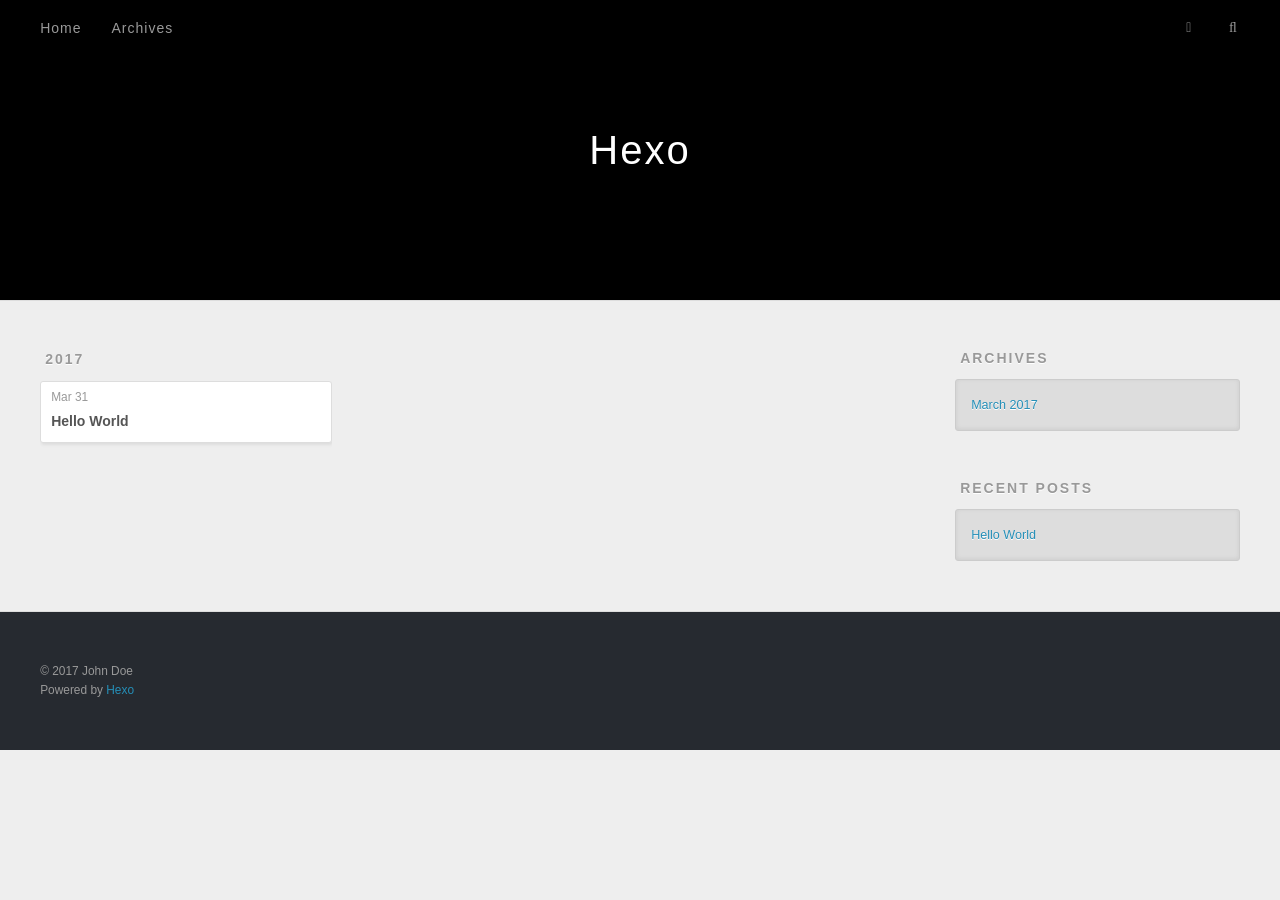
==== archives/index.html @ 70818223 "Site updated: 2017-03-31 11:42:27" ====
<!DOCTYPE html>
<html>
<head>
  <meta charset="utf-8">
  
  <title>Archives | Hexo</title>
  <meta name="viewport" content="width=device-width, initial-scale=1, maximum-scale=1">
  <meta property="og:type" content="website">
<meta property="og:title" content="Hexo">
<meta property="og:url" content="http://yoursite.com/archives/index.html">
<meta property="og:site_name" content="Hexo">
<meta name="twitter:card" content="summary">
<meta name="twitter:title" content="Hexo">
  
    <link rel="alternate" href="/atom.xml" title="Hexo" type="application/atom+xml">
  
  
    <link rel="icon" href="/favicon.png">
  
  
    <link href="//fonts.googleapis.com/css?family=Source+Code+Pro" rel="stylesheet" type="text/css">
  
  <link rel="stylesheet" href="/css/style.css">
  

</head>

<body>
  <div id="container">
    <div id="wrap">
      <header id="header">
  <div id="banner"></div>
  <div id="header-outer" class="outer">
    <div id="header-title" class="inner">
      <h1 id="logo-wrap">
        <a href="/" id="logo">Hexo</a>
      </h1>
      
    </div>
    <div id="header-inner" class="inner">
      <nav id="main-nav">
        <a id="main-nav-toggle" class="nav-icon"></a>
        
          <a class="main-nav-link" href="/">Home</a>
        
          <a class="main-nav-link" href="/archives">Archives</a>
        
      </nav>
      <nav id="sub-nav">
        
          <a id="nav-rss-link" class="nav-icon" href="/atom.xml" title="RSS Feed"></a>
        
        <a id="nav-search-btn" class="nav-icon" title="Search"></a>
      </nav>
      <div id="search-form-wrap">
        <form action="//google.com/search" method="get" accept-charset="UTF-8" class="search-form"><input type="search" name="q" results="0" class="search-form-input" placeholder="Search"><button type="submit" class="search-form-submit">&#xF002;</button><input type="hidden" name="sitesearch" value="http://yoursite.com"></form>
      </div>
    </div>
  </div>
</header>
      <div class="outer">
        <section id="main">
  
  
    
    
      
      
      <section class="archives-wrap">
        <div class="archive-year-wrap">
          <a href="/archives/2017" class="archive-year">2017</a>
        </div>
        <div class="archives">
    
    <article class="archive-article archive-type-post">
  <div class="archive-article-inner">
    <header class="archive-article-header">
      <a href="/2017/03/31/hello-world/" class="archive-article-date">
  <time datetime="2017-03-31T01:46:51.877Z" itemprop="datePublished">Mar 31</time>
</a>
      
  
    <h1 itemprop="name">
      <a class="archive-article-title" href="/2017/03/31/hello-world/">Hello World</a>
    </h1>
  

    </header>
  </div>
</article>
  
  
    </div></section>
  

</section>
        
          <aside id="sidebar">
  
    

  
    

  
    
  
    
  <div class="widget-wrap">
    <h3 class="widget-title">Archives</h3>
    <div class="widget">
      <ul class="archive-list"><li class="archive-list-item"><a class="archive-list-link" href="/archives/2017/03/">March 2017</a></li></ul>
    </div>
  </div>


  
    
  <div class="widget-wrap">
    <h3 class="widget-title">Recent Posts</h3>
    <div class="widget">
      <ul>
        
          <li>
            <a href="/2017/03/31/hello-world/">Hello World</a>
          </li>
        
      </ul>
    </div>
  </div>

  
</aside>
        
      </div>
      <footer id="footer">
  
  <div class="outer">
    <div id="footer-info" class="inner">
      &copy; 2017 John Doe<br>
      Powered by <a href="http://hexo.io/" target="_blank">Hexo</a>
    </div>
  </div>
</footer>
    </div>
    <nav id="mobile-nav">
  
    <a href="/" class="mobile-nav-link">Home</a>
  
    <a href="/archives" class="mobile-nav-link">Archives</a>
  
</nav>
    

<script src="//ajax.googleapis.com/ajax/libs/jquery/2.0.3/jquery.min.js"></script>


  <link rel="stylesheet" href="/fancybox/jquery.fancybox.css">
  <script src="/fancybox/jquery.fancybox.pack.js"></script>


<script src="/js/script.js"></script>

  </div>
</body>
</html>
---- css/style.css ----
body {
  width: 100%;
}
body:before,
body:after {
  content: "";
  display: table;
}
body:after {
  clear: both;
}
html,
body,
div,
span,
applet,
object,
iframe,
h1,
h2,
h3,
h4,
h5,
h6,
p,
blockquote,
pre,
a,
abbr,
acronym,
address,
big,
cite,
code,
del,
dfn,
em,
img,
ins,
kbd,
q,
s,
samp,
small,
strike,
strong,
sub,
sup,
tt,
var,
dl,
dt,
dd,
ol,
ul,
li,
fieldset,
form,
label,
legend,
table,
caption,
tbody,
tfoot,
thead,
tr,
th,
td {
  margin: 0;
  padding: 0;
  border: 0;
  outline: 0;
  font-weight: inherit;
  font-style: inherit;
  font-family: inherit;
  font-size: 100%;
  vertical-align: baseline;
}
body {
  line-height: 1;
  color: #000;
  background: #fff;
}
ol,
ul {
  list-style: none;
}
table {
  border-collapse: separate;
  border-spacing: 0;
  vertical-align: middle;
}
caption,
th,
td {
  text-align: left;
  font-weight: normal;
  vertical-align: middle;
}
a img {
  border: none;
}
input,
button {
  margin: 0;
  padding: 0;
}
input::-moz-focus-inner,
button::-moz-focus-inner {
  border: 0;
  padding: 0;
}
@font-face {
  font-family: FontAwesome;
  font-style: normal;
  font-weight: normal;
  src: url("fonts/fontawesome-webfont.eot?v=#4.0.3");
  src: url("fonts/fontawesome-webfont.eot?#iefix&v=#4.0.3") format("embedded-opentype"), url("fonts/fontawesome-webfont.woff?v=#4.0.3") format("woff"), url("fonts/fontawesome-webfont.ttf?v=#4.0.3") format("truetype"), url("fonts/fontawesome-webfont.svg#fontawesomeregular?v=#4.0.3") format("svg");
}
html,
body,
#container {
  height: 100%;
}
body {
  background: #eee;
  font: 14px "Helvetica Neue", Helvetica, Arial, sans-serif;
  -webkit-text-size-adjust: 100%;
}
.outer {
  max-width: 1220px;
  margin: 0 auto;
  padding: 0 20px;
}
.outer:before,
.outer:after {
  content: "";
  display: table;
}
.outer:after {
  clear: both;
}
.inner {
  display: inline;
  float: left;
  width: 98.33333333333333%;
  margin: 0 0.833333333333333%;
}
.left,
.alignleft {
  float: left;
}
.right,
.alignright {
  float: right;
}
.clear {
  clear: both;
}
#container {
  position: relative;
}
.mobile-nav-on {
  overflow: hidden;
}
#wrap {
  height: 100%;
  width: 100%;
  position: absolute;
  top: 0;
  left: 0;
  -webkit-transition: 0.2s ease-out;
  -moz-transition: 0.2s ease-out;
  -ms-transition: 0.2s ease-out;
  transition: 0.2s ease-out;
  z-index: 1;
  background: #eee;
}
.mobile-nav-on #wrap {
  left: 280px;
}
@media screen and (min-width: 768px) {
  #main {
    display: inline;
    float: left;
    width: 73.33333333333333%;
    margin: 0 0.833333333333333%;
  }
}
.article-date,
.article-category-link,
.archive-year,
.widget-title {
  text-decoration: none;
  text-transform: uppercase;
  letter-spacing: 2px;
  color: #999;
  margin-bottom: 1em;
  margin-left: 5px;
  line-height: 1em;
  text-shadow: 0 1px #fff;
  font-weight: bold;
}
.article-inner,
.archive-article-inner {
  background: #fff;
  -webkit-box-shadow: 1px 2px 3px #ddd;
  box-shadow: 1px 2px 3px #ddd;
  border: 1px solid #ddd;
  border-radius: 3px;
}
.article-entry h1,
.widget h1 {
  font-size: 2em;
}
.article-entry h2,
.widget h2 {
  font-size: 1.5em;
}
.article-entry h3,
.widget h3 {
  font-size: 1.3em;
}
.article-entry h4,
.widget h4 {
  font-size: 1.2em;
}
.article-entry h5,
.widget h5 {
  font-size: 1em;
}
.article-entry h6,
.widget h6 {
  font-size: 1em;
  color: #999;
}
.article-entry hr,
.widget hr {
  border: 1px dashed #ddd;
}
.article-entry strong,
.widget strong {
  font-weight: bold;
}
.article-entry em,
.widget em,
.article-entry cite,
.widget cite {
  font-style: italic;
}
.article-entry sup,
.widget sup,
.article-entry sub,
.widget sub {
  font-size: 0.75em;
  line-height: 0;
  position: relative;
  vertical-align: baseline;
}
.article-entry sup,
.widget sup {
  top: -0.5em;
}
.article-entry sub,
.widget sub {
  bottom: -0.2em;
}
.article-entry small,
.widget small {
  font-size: 0.85em;
}
.article-entry acronym,
.widget acronym,
.article-entry abbr,
.widget abbr {
  border-bottom: 1px dotted;
}
.article-entry ul,
.widget ul,
.article-entry ol,
.widget ol,
.article-entry dl,
.widget dl {
  margin: 0 20px;
  line-height: 1.6em;
}
.article-entry ul ul,
.widget ul ul,
.article-entry ol ul,
.widget ol ul,
.article-entry ul ol,
.widget ul ol,
.article-entry ol ol,
.widget ol ol {
  margin-top: 0;
  margin-bottom: 0;
}
.article-entry ul,
.widget ul {
  list-style: disc;
}
.article-entry ol,
.widget ol {
  list-style: decimal;
}
.article-entry dt,
.widget dt {
  font-weight: bold;
}
#header {
  height: 300px;
  position: relative;
  border-bottom: 1px solid #ddd;
}
#header:before,
#header:after {
  content: "";
  position: absolute;
  left: 0;
  right: 0;
  height: 40px;
}
#header:before {
  top: 0;
  background: -webkit-linear-gradient(rgba(0,0,0,0.2), transparent);
  background: -moz-linear-gradient(rgba(0,0,0,0.2), transparent);
  background: -ms-linear-gradient(rgba(0,0,0,0.2), transparent);
  background: linear-gradient(rgba(0,0,0,0.2), transparent);
}
#header:after {
  bottom: 0;
  background: -webkit-linear-gradient(transparent, rgba(0,0,0,0.2));
  background: -moz-linear-gradient(transparent, rgba(0,0,0,0.2));
  background: -ms-linear-gradient(transparent, rgba(0,0,0,0.2));
  background: linear-gradient(transparent, rgba(0,0,0,0.2));
}
#header-outer {
  height: 100%;
  position: relative;
}
#header-inner {
  position: relative;
  overflow: hidden;
}
#banner {
  position: absolute;
  top: 0;
  left: 0;
  width: 100%;
  height: 100%;
  background: url("images/banner.jpg") center #000;
  -webkit-background-size: cover;
  -moz-background-size: cover;
  background-size: cover;
  z-index: -1;
}
#header-title {
  text-align: center;
  height: 40px;
  position: absolute;
  top: 50%;
  left: 0;
  margin-top: -20px;
}
#logo,
#subtitle {
  text-decoration: none;
  color: #fff;
  font-weight: 300;
  text-shadow: 0 1px 4px rgba(0,0,0,0.3);
}
#logo {
  font-size: 40px;
  line-height: 40px;
  letter-spacing: 2px;
}
#subtitle {
  font-size: 16px;
  line-height: 16px;
  letter-spacing: 1px;
}
#subtitle-wrap {
  margin-top: 16px;
}
#main-nav {
  float: left;
  margin-left: -15px;
}
.nav-icon,
.main-nav-link {
  float: left;
  color: #fff;
  opacity: 0.6;
  text-decoration: none;
  text-shadow: 0 1px rgba(0,0,0,0.2);
  -webkit-transition: opacity 0.2s;
  -moz-transition: opacity 0.2s;
  -ms-transition: opacity 0.2s;
  transition: opacity 0.2s;
  display: block;
  padding: 20px 15px;
}
.nav-icon:hover,
.main-nav-link:hover {
  opacity: 1;
}
.nav-icon {
  font-family: FontAwesome;
  text-align: center;
  font-size: 14px;
  width: 14px;
  height: 14px;
  padding: 20px 15px;
  position: relative;
  cursor: pointer;
}
.main-nav-link {
  font-weight: 300;
  letter-spacing: 1px;
}
@media screen and (max-width: 479px) {
  .main-nav-link {
    display: none;
  }
}
#main-nav-toggle {
  display: none;
}
#main-nav-toggle:before {
  content: "\f0c9";
}
@media screen and (max-width: 479px) {
  #main-nav-toggle {
    display: block;
  }
}
#sub-nav {
  float: right;
  margin-right: -15px;
}
#nav-rss-link:before {
  content: "\f09e";
}
#nav-search-btn:before {
  content: "\f002";
}
#search-form-wrap {
  position: absolute;
  top: 15px;
  width: 150px;
  height: 30px;
  right: -150px;
  opacity: 0;
  -webkit-transition: 0.2s ease-out;
  -moz-transition: 0.2s ease-out;
  -ms-transition: 0.2s ease-out;
  transition: 0.2s ease-out;
}
#search-form-wrap.on {
  opacity: 1;
  right: 0;
}
@media screen and (max-width: 479px) {
  #search-form-wrap {
    width: 100%;
    right: -100%;
  }
}
.search-form {
  position: absolute;
  top: 0;
  left: 0;
  right: 0;
  background: #fff;
  padding: 5px 15px;
  border-radius: 15px;
  -webkit-box-shadow: 0 0 10px rgba(0,0,0,0.3);
  box-shadow: 0 0 10px rgba(0,0,0,0.3);
}
.search-form-input {
  border: none;
  background: none;
  color: #555;
  width: 100%;
  font: 13px "Helvetica Neue", Helvetica, Arial, sans-serif;
  outline: none;
}
.search-form-input::-webkit-search-results-decoration,
.search-form-input::-webkit-search-cancel-button {
  -webkit-appearance: none;
}
.search-form-submit {
  position: absolute;
  top: 50%;
  right: 10px;
  margin-top: -7px;
  font: 13px FontAwesome;
  border: none;
  background: none;
  color: #bbb;
  cursor: pointer;
}
.search-form-submit:hover,
.search-form-submit:focus {
  color: #777;
}
.article {
  margin: 50px 0;
}
.article-inner {
  overflow: hidden;
}
.article-meta:before,
.article-meta:after {
  content: "";
  display: table;
}
.article-meta:after {
  clear: both;
}
.article-date {
  float: left;
}
.article-category {
  float: left;
  line-height: 1em;
  color: #ccc;
  text-shadow: 0 1px #fff;
  margin-left: 8px;
}
.article-category:before {
  content: "\2022";
}
.article-category-link {
  margin: 0 12px 1em;
}
.article-header {
  padding: 20px 20px 0;
}
.article-title {
  text-decoration: none;
  font-size: 2em;
  font-weight: bold;
  color: #555;
  line-height: 1.1em;
  -webkit-transition: color 0.2s;
  -moz-transition: color 0.2s;
  -ms-transition: color 0.2s;
  transition: color 0.2s;
}
a.article-title:hover {
  color: #258fb8;
}
.article-entry {
  color: #555;
  padding: 0 20px;
}
.article-entry:before,
.article-entry:after {
  content: "";
  display: table;
}
.article-entry:after {
  clear: both;
}
.article-entry p,
.article-entry table {
  line-height: 1.6em;
  margin: 1.6em 0;
}
.article-entry h1,
.article-entry h2,
.article-entry h3,
.article-entry h4,
.article-entry h5,
.article-entry h6 {
  font-weight: bold;
}
.article-entry h1,
.article-entry h2,
.article-entry h3,
.article-entry h4,
.article-entry h5,
.article-entry h6 {
  line-height: 1.1em;
  margin: 1.1em 0;
}
.article-entry a {
  color: #258fb8;
  text-decoration: none;
}
.article-entry a:hover {
  text-decoration: underline;
}
.article-entry ul,
.article-entry ol,
.article-entry dl {
  margin-top: 1.6em;
  margin-bottom: 1.6em;
}
.article-entry img,
.article-entry video {
  max-width: 100%;
  height: auto;
  display: block;
  margin: auto;
}
.article-entry iframe {
  border: none;
}
.article-entry table {
  width: 100%;
  border-collapse: collapse;
  border-spacing: 0;
}
.article-entry th {
  font-weight: bold;
  border-bottom: 3px solid #ddd;
  padding-bottom: 0.5em;
}
.article-entry td {
  border-bottom: 1px solid #ddd;
  padding: 10px 0;
}
.article-entry blockquote {
  font-family: Georgia, "Times New Roman", serif;
  font-size: 1.4em;
  margin: 1.6em 20px;
  text-align: center;
}
.article-entry blockquote footer {
  font-size: 14px;
  margin: 1.6em 0;
  font-family: "Helvetica Neue", Helvetica, Arial, sans-serif;
}
.article-entry blockquote footer cite:before {
  content: "—";
  padding: 0 0.5em;
}
.article-entry .pullquote {
  text-align: left;
  width: 45%;
  margin: 0;
}
.article-entry .pullquote.left {
  margin-left: 0.5em;
  margin-right: 1em;
}
.article-entry .pullquote.right {
  margin-right: 0.5em;
  margin-left: 1em;
}
.article-entry .caption {
  color: #999;
  display: block;
  font-size: 0.9em;
  margin-top: 0.5em;
  position: relative;
  text-align: center;
}
.article-entry .video-container {
  position: relative;
  padding-top: 56.25%;
  height: 0;
  overflow: hidden;
}
.article-entry .video-container iframe,
.article-entry .video-container object,
.article-entry .video-container embed {
  position: absolute;
  top: 0;
  left: 0;
  width: 100%;
  height: 100%;
  margin-top: 0;
}
.article-more-link a {
  display: inline-block;
  line-height: 1em;
  padding: 6px 15px;
  border-radius: 15px;
  background: #eee;
  color: #999;
  text-shadow: 0 1px #fff;
  text-decoration: none;
}
.article-more-link a:hover {
  background: #258fb8;
  color: #fff;
  text-decoration: none;
  text-shadow: 0 1px #1e7293;
}
.article-footer {
  font-size: 0.85em;
  line-height: 1.6em;
  border-top: 1px solid #ddd;
  padding-top: 1.6em;
  margin: 0 20px 20px;
}
.article-footer:before,
.article-footer:after {
  content: "";
  display: table;
}
.article-footer:after {
  clear: both;
}
.article-footer a {
  color: #999;
  text-decoration: none;
}
.article-footer a:hover {
  color: #555;
}
.article-tag-list-item {
  float: left;
  margin-right: 10px;
}
.article-tag-list-link:before {
  content: "#";
}
.article-comment-link {
  float: right;
}
.article-comment-link:before {
  content: "\f075";
  font-family: FontAwesome;
  padding-right: 8px;
}
.article-share-link {
  cursor: pointer;
  float: right;
  margin-left: 20px;
}
.article-share-link:before {
  content: "\f064";
  font-family: FontAwesome;
  padding-right: 6px;
}
#article-nav {
  position: relative;
}
#article-nav:before,
#article-nav:after {
  content: "";
  display: table;
}
#article-nav:after {
  clear: both;
}
@media screen and (min-width: 768px) {
  #article-nav {
    margin: 50px 0;
  }
  #article-nav:before {
    width: 8px;
    height: 8px;
    position: absolute;
    top: 50%;
    left: 50%;
    margin-top: -4px;
    margin-left: -4px;
    content: "";
    border-radius: 50%;
    background: #ddd;
    -webkit-box-shadow: 0 1px 2px #fff;
    box-shadow: 0 1px 2px #fff;
  }
}
.article-nav-link-wrap {
  text-decoration: none;
  text-shadow: 0 1px #fff;
  color: #999;
  -webkit-box-sizing: border-box;
  -moz-box-sizing: border-box;
  box-sizing: border-box;
  margin-top: 50px;
  text-align: center;
  display: block;
}
.article-nav-link-wrap:hover {
  color: #555;
}
@media screen and (min-width: 768px) {
  .article-nav-link-wrap {
    width: 50%;
    margin-top: 0;
  }
}
@media screen and (min-width: 768px) {
  #article-nav-newer {
    float: left;
    text-align: right;
    padding-right: 20px;
  }
}
@media screen and (min-width: 768px) {
  #article-nav-older {
    float: right;
    text-align: left;
    padding-left: 20px;
  }
}
.article-nav-caption {
  text-transform: uppercase;
  letter-spacing: 2px;
  color: #ddd;
  line-height: 1em;
  font-weight: bold;
}
#article-nav-newer .article-nav-caption {
  margin-right: -2px;
}
.article-nav-title {
  font-size: 0.85em;
  line-height: 1.6em;
  margin-top: 0.5em;
}
.article-share-box {
  position: absolute;
  display: none;
  background: #fff;
  -webkit-box-shadow: 1px 2px 10px rgba(0,0,0,0.2);
  box-shadow: 1px 2px 10px rgba(0,0,0,0.2);
  border-radius: 3px;
  margin-left: -145px;
  overflow: hidden;
  z-index: 1;
}
.article-share-box.on {
  display: block;
}
.article-share-input {
  width: 100%;
  background: none;
  -webkit-box-sizing: border-box;
  -moz-box-sizing: border-box;
  box-sizing: border-box;
  font: 14px "Helvetica Neue", Helvetica, Arial, sans-serif;
  padding: 0 15px;
  color: #555;
  outline: none;
  border: 1px solid #ddd;
  border-radius: 3px 3px 0 0;
  height: 36px;
  line-height: 36px;
}
.article-share-links {
  background: #eee;
}
.article-share-links:before,
.article-share-links:after {
  content: "";
  display: table;
}
.article-share-links:after {
  clear: both;
}
.article-share-twitter,
.article-share-facebook,
.article-share-pinterest,
.article-share-google {
  width: 50px;
  height: 36px;
  display: block;
  float: left;
  position: relative;
  color: #999;
  text-shadow: 0 1px #fff;
}
.article-share-twitter:before,
.article-share-facebook:before,
.article-share-pinterest:before,
.article-share-google:before {
  font-size: 20px;
  font-family: FontAwesome;
  width: 20px;
  height: 20px;
  position: absolute;
  top: 50%;
  left: 50%;
  margin-top: -10px;
  margin-left: -10px;
  text-align: center;
}
.article-share-twitter:hover,
.article-share-facebook:hover,
.article-share-pinterest:hover,
.article-share-google:hover {
  color: #fff;
}
.article-share-twitter:before {
  content: "\f099";
}
.article-share-twitter:hover {
  background: #00aced;
  text-shadow: 0 1px #008abe;
}
.article-share-facebook:before {
  content: "\f09a";
}
.article-share-facebook:hover {
  background: #3b5998;
  text-shadow: 0 1px #2f477a;
}
.article-share-pinterest:before {
  content: "\f0d2";
}
.article-share-pinterest:hover {
  background: #cb2027;
  text-shadow: 0 1px #a21a1f;
}
.article-share-google:before {
  content: "\f0d5";
}
.article-share-google:hover {
  background: #dd4b39;
  text-shadow: 0 1px #be3221;
}
.article-gallery {
  background: #000;
  position: relative;
}
.article-gallery-photos {
  position: relative;
  overflow: hidden;
}
.article-gallery-img {
  display: none;
  max-width: 100%;
}
.article-gallery-img:first-child {
  display: block;
}
.article-gallery-img.loaded {
  position: absolute;
  display: block;
}
.article-gallery-img img {
  display: block;
  max-width: 100%;
  margin: 0 auto;
}
#comments {
  background: #fff;
  -webkit-box-shadow: 1px 2px 3px #ddd;
  box-shadow: 1px 2px 3px #ddd;
  padding: 20px;
  border: 1px solid #ddd;
  border-radius: 3px;
  margin: 50px 0;
}
#comments a {
  color: #258fb8;
}
.archives-wrap {
  margin: 50px 0;
}
.archives:before,
.archives:after {
  content: "";
  display: table;
}
.archives:after {
  clear: both;
}
.archive-year-wrap {
  margin-bottom: 1em;
}
.archives {
  -webkit-column-gap: 10px;
  -moz-column-gap: 10px;
  column-gap: 10px;
}
@media screen and (min-width: 480px) and (max-width: 767px) {
  .archives {
    -webkit-column-count: 2;
    -moz-column-count: 2;
    column-count: 2;
  }
}
@media screen and (min-width: 768px) {
  .archives {
    -webkit-column-count: 3;
    -moz-column-count: 3;
    column-count: 3;
  }
}
.archive-article {
  -webkit-column-break-inside: avoid;
  page-break-inside: avoid;
  overflow: hidden;
  break-inside: avoid-column;
}
.archive-article-inner {
  padding: 10px;
  margin-bottom: 15px;
}
.archive-article-title {
  text-decoration: none;
  font-weight: bold;
  color: #555;
  -webkit-transition: color 0.2s;
  -moz-transition: color 0.2s;
  -ms-transition: color 0.2s;
  transition: color 0.2s;
  line-height: 1.6em;
}
.archive-article-title:hover {
  color: #258fb8;
}
.archive-article-footer {
  margin-top: 1em;
}
.archive-article-date {
  color: #999;
  text-decoration: none;
  font-size: 0.85em;
  line-height: 1em;
  margin-bottom: 0.5em;
  display: block;
}
#page-nav {
  margin: 50px auto;
  background: #fff;
  -webkit-box-shadow: 1px 2px 3px #ddd;
  box-shadow: 1px 2px 3px #ddd;
  border: 1px solid #ddd;
  border-radius: 3px;
  text-align: center;
  color: #999;
  overflow: hidden;
}
#page-nav:before,
#page-nav:after {
  content: "";
  display: table;
}
#page-nav:after {
  clear: both;
}
#page-nav a,
#page-nav span {
  padding: 10px 20px;
  line-height: 1;
  height: 2ex;
}
#page-nav a {
  color: #999;
  text-decoration: none;
}
#page-nav a:hover {
  background: #999;
  color: #fff;
}
#page-nav .prev {
  float: left;
}
#page-nav .next {
  float: right;
}
#page-nav .page-number {
  display: inline-block;
}
@media screen and (max-width: 479px) {
  #page-nav .page-number {
    display: none;
  }
}
#page-nav .current {
  color: #555;
  font-weight: bold;
}
#page-nav .space {
  color: #ddd;
}
#footer {
  background: #262a30;
  padding: 50px 0;
  border-top: 1px solid #ddd;
  color: #999;
}
#footer a {
  color: #258fb8;
  text-decoration: none;
}
#footer a:hover {
  text-decoration: underline;
}
#footer-info {
  line-height: 1.6em;
  font-size: 0.85em;
}
.article-entry pre,
.article-entry .highlight {
  background: #2d2d2d;
  margin: 0 -20px;
  padding: 15px 20px;
  border-style: solid;
  border-color: #ddd;
  border-width: 1px 0;
  overflow: auto;
  color: #ccc;
  line-height: 22.400000000000002px;
}
.article-entry .highlight .gutter pre,
.article-entry .gist .gist-file .gist-data .line-numbers {
  color: #666;
  font-size: 0.85em;
}
.article-entry pre,
.article-entry code {
  font-family: "Source Code Pro", Consolas, Monaco, Menlo, Consolas, monospace;
}
.article-entry code {
  background: #eee;
  text-shadow: 0 1px #fff;
  padding: 0 0.3em;
}
.article-entry pre code {
  background: none;
  text-shadow: none;
  padding: 0;
}
.article-entry .highlight pre {
  border: none;
  margin: 0;
  padding: 0;
}
.article-entry .highlight table {
  margin: 0;
  width: auto;
}
.article-entry .highlight td {
  border: none;
  padding: 0;
}
.article-entry .highlight figcaption {
  font-size: 0.85em;
  color: #999;
  line-height: 1em;
  margin-bottom: 1em;
}
.article-entry .highlight figcaption:before,
.article-entry .highlight figcaption:after {
  content: "";
  display: table;
}
.article-entry .highlight figcaption:after {
  clear: both;
}
.article-entry .highlight figcaption a {
  float: right;
}
.article-entry .highlight .gutter pre {
  text-align: right;
  padding-right: 20px;
}
.article-entry .highlight .line {
  height: 22.400000000000002px;
}
.article-entry .highlight .line.marked {
  background: #515151;
}
.article-entry .gist {
  margin: 0 -20px;
  border-style: solid;
  border-color: #ddd;
  border-width: 1px 0;
  background: #2d2d2d;
  padding: 15px 20px 15px 0;
}
.article-entry .gist .gist-file {
  border: none;
  font-family: "Source Code Pro", Consolas, Monaco, Menlo, Consolas, monospace;
  margin: 0;
}
.article-entry .gist .gist-file .gist-data {
  background: none;
  border: none;
}
.article-entry .gist .gist-file .gist-data .line-numbers {
  background: none;
  border: none;
  padding: 0 20px 0 0;
}
.article-entry .gist .gist-file .gist-data .line-data {
  padding: 0 !important;
}
.article-entry .gist .gist-file .highlight {
  margin: 0;
  padding: 0;
  border: none;
}
.article-entry .gist .gist-file .gist-meta {
  background: #2d2d2d;
  color: #999;
  font: 0.85em "Helvetica Neue", Helvetica, Arial, sans-serif;
  text-shadow: 0 0;
  padding: 0;
  margin-top: 1em;
  margin-left: 20px;
}
.article-entry .gist .gist-file .gist-meta a {
  color: #258fb8;
  font-weight: normal;
}
.article-entry .gist .gist-file .gist-meta a:hover {
  text-decoration: underline;
}
pre .comment,
pre .title {
  color: #999;
}
pre .variable,
pre .attribute,
pre .tag,
pre .regexp,
pre .ruby .constant,
pre .xml .tag .title,
pre .xml .pi,
pre .xml .doctype,
pre .html .doctype,
pre .css .id,
pre .css .class,
pre .css .pseudo {
  color: #f2777a;
}
pre .number,
pre .preprocessor,
pre .built_in,
pre .literal,
pre .params,
pre .constant {
  color: #f99157;
}
pre .class,
pre .ruby .class .title,
pre .css .rules .attribute {
  color: #9c9;
}
pre .string,
pre .value,
pre .inheritance,
pre .header,
pre .ruby .symbol,
pre .xml .cdata {
  color: #9c9;
}
pre .css .hexcolor {
  color: #6cc;
}
pre .function,
pre .python .decorator,
pre .python .title,
pre .ruby .function .title,
pre .ruby .title .keyword,
pre .perl .sub,
pre .javascript .title,
pre .coffeescript .title {
  color: #69c;
}
pre .keyword,
pre .javascript .function {
  color: #c9c;
}
@media screen and (max-width: 479px) {
  #mobile-nav {
    position: absolute;
    top: 0;
    left: 0;
    width: 280px;
    height: 100%;
    background: #191919;
    border-right: 1px solid #fff;
  }
}
@media screen and (max-width: 479px) {
  .mobile-nav-link {
    display: block;
    color: #999;
    text-decoration: none;
    padding: 15px 20px;
    font-weight: bold;
  }
  .mobile-nav-link:hover {
    color: #fff;
  }
}
@media screen and (min-width: 768px) {
  #sidebar {
    display: inline;
    float: left;
    width: 23.333333333333332%;
    margin: 0 0.833333333333333%;
  }
}
.widget-wrap {
  margin: 50px 0;
}
.widget {
  color: #777;
  text-shadow: 0 1px #fff;
  background: #ddd;
  -webkit-box-shadow: 0 -1px 4px #ccc inset;
  box-shadow: 0 -1px 4px #ccc inset;
  border: 1px solid #ccc;
  padding: 15px;
  border-radius: 3px;
}
.widget a {
  color: #258fb8;
  text-decoration: none;
}
.widget a:hover {
  text-decoration: underline;
}
.widget ul ul,
.widget ol ul,
.widget dl ul,
.widget ul ol,
.widget ol ol,
.widget dl ol,
.widget ul dl,
.widget ol dl,
.widget dl dl {
  margin-left: 15px;
  list-style: disc;
}
.widget {
  line-height: 1.6em;
  word-wrap: break-word;
  font-size: 0.9em;
}
.widget ul,
.widget ol {
  list-style: none;
  margin: 0;
}
.widget ul ul,
.widget ol ul,
.widget ul ol,
.widget ol ol {
  margin: 0 20px;
}
.widget ul ul,
.widget ol ul {
  list-style: disc;
}
.widget ul ol,
.widget ol ol {
  list-style: decimal;
}
.category-list-count,
.tag-list-count,
.archive-list-count {
  padding-left: 5px;
  color: #999;
  font-size: 0.85em;
}
.category-list-count:before,
.tag-list-count:before,
.archive-list-count:before {
  content: "(";
}
.category-list-count:after,
.tag-list-count:after,
.archive-list-count:after {
  content: ")";
}
.tagcloud a {
  margin-right: 5px;
  display: inline-block;
}
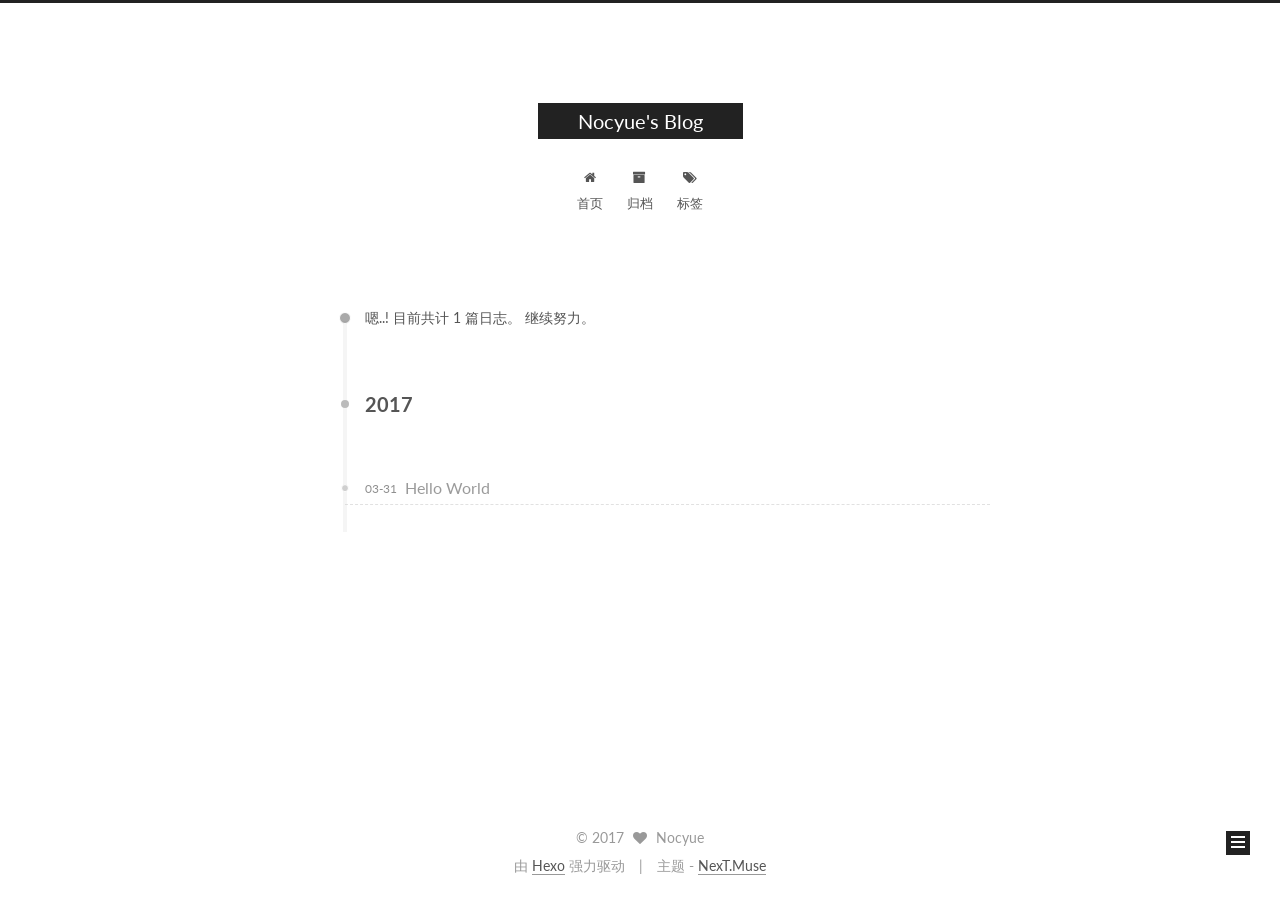
==== commit 5770fa75: "Site updated: 2017-03-31 17:14:03" ====
--- a/archives/index.html
+++ b/archives/index.html
@@ -1,166 +1,538 @@
-<!DOCTYPE html>
-<html>
+<!doctype html>
+
+
+
+  
+
+
+<html class="theme-next muse use-motion" lang="zh-Hans">
 <head>
-  <meta charset="utf-8">
-  
-  <title>Archives | Hexo</title>
-  <meta name="viewport" content="width=device-width, initial-scale=1, maximum-scale=1">
-  <meta property="og:type" content="website">
-<meta property="og:title" content="Hexo">
+  <meta charset="UTF-8"/>
+<meta http-equiv="X-UA-Compatible" content="IE=edge" />
+<meta name="viewport" content="width=device-width, initial-scale=1, maximum-scale=1"/>
+
+
+
+<meta http-equiv="Cache-Control" content="no-transform" />
+<meta http-equiv="Cache-Control" content="no-siteapp" />
+
+
+
+
+
+
+
+
+
+
+
+
+
+
+
+  
+  
+  <link href="/lib/fancybox/source/jquery.fancybox.css?v=2.1.5" rel="stylesheet" type="text/css" />
+
+
+
+
+  
+  
+  
+  
+
+  
+    
+    
+  
+
+  
+
+  
+
+  
+
+  
+
+  
+    
+    
+    <link href="//fonts.googleapis.com/css?family=Lato:300,300italic,400,400italic,700,700italic&subset=latin,latin-ext" rel="stylesheet" type="text/css">
+  
+
+
+
+
+
+
+<link href="/lib/font-awesome/css/font-awesome.min.css?v=4.6.2" rel="stylesheet" type="text/css" />
+
+<link href="/css/main.css?v=5.1.0" rel="stylesheet" type="text/css" />
+
+
+  <meta name="keywords" content="Hexo, NexT" />
+
+
+
+
+
+
+
+
+  <link rel="shortcut icon" type="image/x-icon" href="/favicon.ico?v=5.1.0" />
+
+
+
+
+
+
+<meta property="og:type" content="website">
+<meta property="og:title" content="Nocyue's Blog">
 <meta property="og:url" content="http://yoursite.com/archives/index.html">
-<meta property="og:site_name" content="Hexo">
+<meta property="og:site_name" content="Nocyue's Blog">
 <meta name="twitter:card" content="summary">
-<meta name="twitter:title" content="Hexo">
-  
-    <link rel="alternate" href="/atom.xml" title="Hexo" type="application/atom+xml">
-  
-  
-    <link rel="icon" href="/favicon.png">
-  
-  
-    <link href="//fonts.googleapis.com/css?family=Source+Code+Pro" rel="stylesheet" type="text/css">
-  
-  <link rel="stylesheet" href="/css/style.css">
-  
-
+<meta name="twitter:title" content="Nocyue's Blog">
+
+
+
+<script type="text/javascript" id="hexo.configurations">
+  var NexT = window.NexT || {};
+  var CONFIG = {
+    root: '/',
+    scheme: 'Muse',
+    sidebar: {"position":"right","display":"post","offset":12,"offset_float":0,"b2t":false,"scrollpercent":false},
+    fancybox: true,
+    motion: true,
+    duoshuo: {
+      userId: '0',
+      author: '博主'
+    },
+    algolia: {
+      applicationID: '',
+      apiKey: '',
+      indexName: '',
+      hits: {"per_page":10},
+      labels: {"input_placeholder":"Search for Posts","hits_empty":"We didn't find any results for the search: ${query}","hits_stats":"${hits} results found in ${time} ms"}
+    }
+  };
+</script>
+
+
+
+  <link rel="canonical" href="http://yoursite.com/archives/"/>
+
+
+
+
+
+  <title> 归档 | Nocyue's Blog </title>
 </head>
 
-<body>
-  <div id="container">
-    <div id="wrap">
-      <header id="header">
-  <div id="banner"></div>
-  <div id="header-outer" class="outer">
-    <div id="header-title" class="inner">
-      <h1 id="logo-wrap">
-        <a href="/" id="logo">Hexo</a>
+<body itemscope itemtype="http://schema.org/WebPage" lang="zh-Hans">
+
+  
+
+
+
+
+
+
+
+
+
+
+
+
+
+
+  
+  
+    
+  
+
+  <div class="container sidebar-position-right  page-archive  ">
+    <div class="headband"></div>
+
+    <header id="header" class="header" itemscope itemtype="http://schema.org/WPHeader">
+      <div class="header-inner"><div class="site-brand-wrapper">
+  <div class="site-meta ">
+    
+
+    <div class="custom-logo-site-title">
+      <a href="/"  class="brand" rel="start">
+        <span class="logo-line-before"><i></i></span>
+        <span class="site-title">Nocyue's Blog</span>
+        <span class="logo-line-after"><i></i></span>
+      </a>
+    </div>
+      
+        <p class="site-subtitle"></p>
+      
+  </div>
+
+  <div class="site-nav-toggle">
+    <button>
+      <span class="btn-bar"></span>
+      <span class="btn-bar"></span>
+      <span class="btn-bar"></span>
+    </button>
+  </div>
+</div>
+
+<nav class="site-nav">
+  
+
+  
+    <ul id="menu" class="menu">
+      
+        
+        <li class="menu-item menu-item-home">
+          <a href="/" rel="section">
+            
+              <i class="menu-item-icon fa fa-fw fa-home"></i> <br />
+            
+            首页
+          </a>
+        </li>
+      
+        
+        <li class="menu-item menu-item-archives">
+          <a href="/archives" rel="section">
+            
+              <i class="menu-item-icon fa fa-fw fa-archive"></i> <br />
+            
+            归档
+          </a>
+        </li>
+      
+        
+        <li class="menu-item menu-item-tags">
+          <a href="/tags" rel="section">
+            
+              <i class="menu-item-icon fa fa-fw fa-tags"></i> <br />
+            
+            标签
+          </a>
+        </li>
+      
+
+      
+    </ul>
+  
+
+  
+</nav>
+
+
+
+ </div>
+    </header>
+
+    <main id="main" class="main">
+      <div class="main-inner">
+        <div class="content-wrap">
+          <div id="content" class="content">
+            
+
+  <section id="posts" class="posts-collapse">
+    <span class="archive-move-on"></span>
+
+    <span class="archive-page-counter">
+      
+      
+      
+        
+      
+      嗯..! 目前共计 1 篇日志。 继续努力。
+    </span>
+
+    
+
+      
+      
+      
+
+      
+        
+        <div class="collection-title">
+          <h2 class="archive-year motion-element" id="archive-year-2017">2017</h2>
+        </div>
+      
+      
+
+      
+
+  <article class="post post-type-normal" itemscope itemtype="http://schema.org/Article">
+    <header class="post-header">
+
+      <h1 class="post-title">
+        
+            <a class="post-title-link" href="/2017/03/31/hello-world/" itemprop="url">
+              
+                <span itemprop="name">Hello World</span>
+              
+            </a>
+        
       </h1>
-      
-    </div>
-    <div id="header-inner" class="inner">
-      <nav id="main-nav">
-        <a id="main-nav-toggle" class="nav-icon"></a>
-        
-          <a class="main-nav-link" href="/">Home</a>
-        
-          <a class="main-nav-link" href="/archives">Archives</a>
-        
-      </nav>
-      <nav id="sub-nav">
-        
-          <a id="nav-rss-link" class="nav-icon" href="/atom.xml" title="RSS Feed"></a>
-        
-        <a id="nav-search-btn" class="nav-icon" title="Search"></a>
-      </nav>
-      <div id="search-form-wrap">
-        <form action="//google.com/search" method="get" accept-charset="UTF-8" class="search-form"><input type="search" name="q" results="0" class="search-form-input" placeholder="Search"><button type="submit" class="search-form-submit">&#xF002;</button><input type="hidden" name="sitesearch" value="http://yoursite.com"></form>
+
+      <div class="post-meta">
+        <time class="post-time" itemprop="dateCreated"
+              datetime="2017-03-31T09:46:51+08:00"
+              content="2017-03-31" >
+          03-31
+        </time>
       </div>
+
+    </header>
+  </article>
+
+
+
+    
+
+  </section>
+
+  
+
+
+
+          </div>
+          
+
+
+          
+
+        </div>
+        
+          
+  
+  <div class="sidebar-toggle">
+    <div class="sidebar-toggle-line-wrap">
+      <span class="sidebar-toggle-line sidebar-toggle-line-first"></span>
+      <span class="sidebar-toggle-line sidebar-toggle-line-middle"></span>
+      <span class="sidebar-toggle-line sidebar-toggle-line-last"></span>
     </div>
   </div>
-</header>
-      <div class="outer">
-        <section id="main">
-  
-  
-    
-    
-      
-      
-      <section class="archives-wrap">
-        <div class="archive-year-wrap">
-          <a href="/archives/2017" class="archive-year">2017</a>
+
+  <aside id="sidebar" class="sidebar">
+    <div class="sidebar-inner">
+
+      
+
+      
+
+      <section class="site-overview sidebar-panel sidebar-panel-active">
+        <div class="site-author motion-element" itemprop="author" itemscope itemtype="http://schema.org/Person">
+          <img class="site-author-image" itemprop="image"
+               src="/images/avatar.gif"
+               alt="Nocyue" />
+          <p class="site-author-name" itemprop="name">Nocyue</p>
+           
+              <p class="site-description motion-element" itemprop="description"></p>
+          
         </div>
-        <div class="archives">
-    
-    <article class="archive-article archive-type-post">
-  <div class="archive-article-inner">
-    <header class="archive-article-header">
-      <a href="/2017/03/31/hello-world/" class="archive-article-date">
-  <time datetime="2017-03-31T01:46:51.877Z" itemprop="datePublished">Mar 31</time>
-</a>
-      
-  
-    <h1 itemprop="name">
-      <a class="archive-article-title" href="/2017/03/31/hello-world/">Hello World</a>
-    </h1>
-  
-
-    </header>
+        <nav class="site-state motion-element">
+
+          
+            <div class="site-state-item site-state-posts">
+              <a href="/archives">
+                <span class="site-state-item-count">1</span>
+                <span class="site-state-item-name">日志</span>
+              </a>
+            </div>
+          
+
+          
+
+          
+
+        </nav>
+
+        
+
+        <div class="links-of-author motion-element">
+          
+        </div>
+
+        
+        
+
+        
+        
+
+        
+
+
+      </section>
+
+      
+
+      
+
+    </div>
+  </aside>
+
+
+        
+      </div>
+    </main>
+
+    <footer id="footer" class="footer">
+      <div class="footer-inner">
+        <div class="copyright" >
+  
+  &copy; 
+  <span itemprop="copyrightYear">2017</span>
+  <span class="with-love">
+    <i class="fa fa-heart"></i>
+  </span>
+  <span class="author" itemprop="copyrightHolder">Nocyue</span>
+</div>
+
+
+<div class="powered-by">
+  由 <a class="theme-link" href="https://hexo.io">Hexo</a> 强力驱动
+</div>
+
+<div class="theme-info">
+  主题 -
+  <a class="theme-link" href="https://github.com/iissnan/hexo-theme-next">
+    NexT.Muse
+  </a>
+</div>
+
+
+        
+
+        
+      </div>
+    </footer>
+
+    
+      <div class="back-to-top">
+        <i class="fa fa-arrow-up"></i>
+        
+      </div>
+    
+
   </div>
-</article>
-  
-  
-    </div></section>
-  
-
-</section>
-        
-          <aside id="sidebar">
-  
-    
-
-  
-    
-
-  
-    
-  
-    
-  <div class="widget-wrap">
-    <h3 class="widget-title">Archives</h3>
-    <div class="widget">
-      <ul class="archive-list"><li class="archive-list-item"><a class="archive-list-link" href="/archives/2017/03/">March 2017</a></li></ul>
-    </div>
-  </div>
-
-
-  
-    
-  <div class="widget-wrap">
-    <h3 class="widget-title">Recent Posts</h3>
-    <div class="widget">
-      <ul>
-        
-          <li>
-            <a href="/2017/03/31/hello-world/">Hello World</a>
-          </li>
-        
-      </ul>
-    </div>
-  </div>
-
-  
-</aside>
-        
-      </div>
-      <footer id="footer">
-  
-  <div class="outer">
-    <div id="footer-info" class="inner">
-      &copy; 2017 John Doe<br>
-      Powered by <a href="http://hexo.io/" target="_blank">Hexo</a>
-    </div>
-  </div>
-</footer>
-    </div>
-    <nav id="mobile-nav">
-  
-    <a href="/" class="mobile-nav-link">Home</a>
-  
-    <a href="/archives" class="mobile-nav-link">Archives</a>
-  
-</nav>
-    
-
-<script src="//ajax.googleapis.com/ajax/libs/jquery/2.0.3/jquery.min.js"></script>
-
-
-  <link rel="stylesheet" href="/fancybox/jquery.fancybox.css">
-  <script src="/fancybox/jquery.fancybox.pack.js"></script>
-
-
-<script src="/js/script.js"></script>
-
-  </div>
+
+  
+
+<script type="text/javascript">
+  if (Object.prototype.toString.call(window.Promise) !== '[object Function]') {
+    window.Promise = null;
+  }
+</script>
+
+
+
+
+
+
+
+
+
+  
+
+
+
+
+
+
+  
+  <script type="text/javascript" src="/lib/jquery/index.js?v=2.1.3"></script>
+
+  
+  <script type="text/javascript" src="/lib/fastclick/lib/fastclick.min.js?v=1.0.6"></script>
+
+  
+  <script type="text/javascript" src="/lib/jquery_lazyload/jquery.lazyload.js?v=1.9.7"></script>
+
+  
+  <script type="text/javascript" src="/lib/velocity/velocity.min.js?v=1.2.1"></script>
+
+  
+  <script type="text/javascript" src="/lib/velocity/velocity.ui.min.js?v=1.2.1"></script>
+
+  
+  <script type="text/javascript" src="/lib/fancybox/source/jquery.fancybox.pack.js?v=2.1.5"></script>
+
+
+  
+
+
+  <script type="text/javascript" src="/js/src/utils.js?v=5.1.0"></script>
+
+  <script type="text/javascript" src="/js/src/motion.js?v=5.1.0"></script>
+
+
+
+  
+  
+
+  
+  
+    <script type="text/javascript" id="motion.page.archive">
+      $('.archive-year').velocity('transition.slideLeftIn');
+    </script>
+  
+
+
+  
+
+
+  <script type="text/javascript" src="/js/src/bootstrap.js?v=5.1.0"></script>
+
+
+
+  
+
+
+  
+
+
+
+
+	
+
+
+
+
+
+  
+
+
+
+
+
+  
+
+
+
+
+
+  
+
+
+
+
+
+
+  
+
+
+
+
+
+  
+
+  
+
+  
+
+  
+
 </body>
-</html>+</html>
--- a/css/main.css
+++ b/css/main.css
@@ -0,0 +1,2540 @@
+/* normalize.css v3.0.2 | MIT License | git.io/normalize */
+html {
+  font-family: sans-serif; /* 1 */
+  -ms-text-size-adjust: 100%; /* 2 */
+  -webkit-text-size-adjust: 100%; /* 2 */
+}
+body {
+  margin: 0;
+}
+article,
+aside,
+details,
+figcaption,
+figure,
+footer,
+header,
+hgroup,
+main,
+menu,
+nav,
+section,
+summary {
+  display: block;
+}
+audio,
+canvas,
+progress,
+video {
+  display: inline-block; /* 1 */
+  vertical-align: baseline; /* 2 */
+}
+audio:not([controls]) {
+  display: none;
+  height: 0;
+}
+[hidden],
+template {
+  display: none;
+}
+a {
+  background-color: transparent;
+}
+a:active,
+a:hover {
+  outline: 0;
+}
+abbr[title] {
+  border-bottom: 1px dotted;
+}
+b,
+strong {
+  font-weight: bold;
+}
+dfn {
+  font-style: italic;
+}
+h1 {
+  font-size: 2em;
+  margin: 0.67em 0;
+}
+mark {
+  background: #ff0;
+  color: #000;
+}
+small {
+  font-size: 80%;
+}
+sub,
+sup {
+  font-size: 75%;
+  line-height: 0;
+  position: relative;
+  vertical-align: baseline;
+}
+sup {
+  top: -0.5em;
+}
+sub {
+  bottom: -0.25em;
+}
+img {
+  border: 0;
+}
+svg:not(:root) {
+  overflow: hidden;
+}
+figure {
+  margin: 1em 40px;
+}
+hr {
+  -moz-box-sizing: content-box;
+  box-sizing: content-box;
+  height: 0;
+}
+pre {
+  overflow: auto;
+}
+code,
+kbd,
+pre,
+samp {
+  font-family: monospace, monospace;
+  font-size: 1em;
+}
+button,
+input,
+optgroup,
+select,
+textarea {
+  color: inherit; /* 1 */
+  font: inherit; /* 2 */
+  margin: 0; /* 3 */
+}
+button {
+  overflow: visible;
+}
+button,
+select {
+  text-transform: none;
+}
+button,
+html input[type="button"],
+input[type="reset"],
+input[type="submit"] {
+  -webkit-appearance: button; /* 2 */
+  cursor: pointer; /* 3 */
+}
+button[disabled],
+html input[disabled] {
+  cursor: default;
+}
+button::-moz-focus-inner,
+input::-moz-focus-inner {
+  border: 0;
+  padding: 0;
+}
+input {
+  line-height: normal;
+}
+input[type="checkbox"],
+input[type="radio"] {
+  box-sizing: border-box; /* 1 */
+  padding: 0; /* 2 */
+}
+input[type="number"]::-webkit-inner-spin-button,
+input[type="number"]::-webkit-outer-spin-button {
+  height: auto;
+}
+input[type="search"] {
+  -webkit-appearance: textfield; /* 1 */
+  -moz-box-sizing: content-box;
+  -webkit-box-sizing: content-box; /* 2 */
+  box-sizing: content-box;
+}
+input[type="search"]::-webkit-search-cancel-button,
+input[type="search"]::-webkit-search-decoration {
+  -webkit-appearance: none;
+}
+fieldset {
+  border: 1px solid #c0c0c0;
+  margin: 0 2px;
+  padding: 0.35em 0.625em 0.75em;
+}
+legend {
+  border: 0; /* 1 */
+  padding: 0; /* 2 */
+}
+textarea {
+  overflow: auto;
+}
+optgroup {
+  font-weight: bold;
+}
+table {
+  border-collapse: collapse;
+  border-spacing: 0;
+}
+td,
+th {
+  padding: 0;
+}
+::selection {
+  background: #262a30;
+  color: #fff;
+}
+body {
+  position: relative;
+  font-family: 'Lato', "PingFang SC", "Microsoft YaHei", sans-serif;
+  font-size: 14px;
+  line-height: 2;
+  color: #555;
+  background: #fff;
+}
+@media (max-width: 767px) {
+  body {
+    padding-right: 0 !important;
+  }
+}
+@media (min-width: 768px) and (max-width: 991px) {
+  body {
+    padding-right: 0 !important;
+  }
+}
+@media (min-width: 1600px) {
+  body {
+    font-size: 16px;
+  }
+}
+h1,
+h2,
+h3,
+h4,
+h5,
+h6 {
+  margin: 0;
+  padding: 0;
+  font-weight: bold;
+  line-height: 1.5;
+  font-family: 'Lato', "PingFang SC", "Microsoft YaHei", sans-serif;
+}
+h2,
+h3,
+h4,
+h5,
+h6 {
+  margin: 20px 0 15px;
+}
+h1 {
+  font-size: 22px;
+}
+@media (max-width: 767px) {
+  h1 {
+    font-size: 18px;
+  }
+}
+h2 {
+  font-size: 20px;
+}
+@media (max-width: 767px) {
+  h2 {
+    font-size: 16px;
+  }
+}
+h3 {
+  font-size: 18px;
+}
+@media (max-width: 767px) {
+  h3 {
+    font-size: 14px;
+  }
+}
+h4 {
+  font-size: 16px;
+}
+@media (max-width: 767px) {
+  h4 {
+    font-size: 12px;
+  }
+}
+h5 {
+  font-size: 14px;
+}
+@media (max-width: 767px) {
+  h5 {
+    font-size: 10px;
+  }
+}
+h6 {
+  font-size: 12px;
+}
+@media (max-width: 767px) {
+  h6 {
+    font-size: 8px;
+  }
+}
+p {
+  margin: 0 0 25px 0;
+}
+a {
+  color: #555;
+  text-decoration: none;
+  border-bottom: 1px solid #999;
+  word-wrap: break-word;
+}
+a:hover {
+  color: #222;
+  border-bottom-color: #222;
+}
+blockquote {
+  margin: 0;
+  padding: 0;
+}
+img {
+  display: block;
+  margin: auto;
+  max-width: 100%;
+  height: auto;
+}
+hr {
+  margin: 40px 0;
+  height: 3px;
+  border: none;
+  background-color: #ddd;
+  background-image: repeating-linear-gradient(-45deg, #fff, #fff 4px, transparent 4px, transparent 8px);
+}
+blockquote {
+  padding: 0 15px;
+  color: #666;
+  border-left: 4px solid #ddd;
+}
+blockquote cite::before {
+  content: "-";
+  padding: 0 5px;
+}
+dt {
+  font-weight: 700;
+}
+dd {
+  margin: 0;
+  padding: 0;
+}
+.text-left {
+  text-align: left;
+}
+.text-center {
+  text-align: center;
+}
+.text-right {
+  text-align: right;
+}
+.text-justify {
+  text-align: justify;
+}
+.text-nowrap {
+  white-space: nowrap;
+}
+.text-lowercase {
+  text-transform: lowercase;
+}
+.text-uppercase {
+  text-transform: uppercase;
+}
+.text-capitalize {
+  text-transform: capitalize;
+}
+.center-block {
+  display: block;
+  margin-left: auto;
+  margin-right: auto;
+}
+.clearfix:before,
+.clearfix:after {
+  content: " ";
+  display: table;
+}
+.clearfix:after {
+  clear: both;
+}
+.pullquote {
+  width: 45%;
+}
+.pullquote.left {
+  float: left;
+  margin-left: 5px;
+  margin-right: 10px;
+}
+.pullquote.right {
+  float: right;
+  margin-left: 10px;
+  margin-right: 5px;
+}
+.affix.affix.affix {
+  position: fixed;
+}
+.translation {
+  margin-top: -20px;
+  font-size: 14px;
+  color: #999;
+}
+.scrollbar-measure {
+  width: 100px;
+  height: 100px;
+  overflow: scroll;
+  position: absolute;
+  top: -9999px;
+}
+.use-motion .motion-element {
+  opacity: 0;
+}
+table {
+  margin: 20px 0;
+  width: 100%;
+  border-collapse: collapse;
+  border-spacing: 0;
+  border: 1px solid #ddd;
+  font-size: 14px;
+  table-layout: fixed;
+  word-wrap: break-all;
+}
+table>tbody>tr:nth-of-type(odd) {
+  background-color: #f9f9f9;
+}
+table>tbody>tr:hover {
+  background-color: #f5f5f5;
+}
+caption,
+th,
+td {
+  padding: 8px;
+  text-align: left;
+  vertical-align: middle;
+  font-weight: normal;
+}
+th,
+td {
+  border-bottom: 3px solid #ddd;
+  border-right: 1px solid #eee;
+}
+th {
+  padding-bottom: 10px;
+  font-weight: 700;
+}
+td {
+  border-bottom-width: 1px;
+}
+html,
+body {
+  height: 100%;
+}
+.container {
+  position: relative;
+  min-height: 100%;
+}
+.header-inner {
+  margin: 0 auto;
+  padding: 100px 0 70px;
+  width: 700px;
+}
+@media (min-width: 1600px) {
+  .container .header-inner {
+    width: 900px;
+  }
+}
+.main {
+  padding-bottom: 150px;
+}
+.main-inner {
+  margin: 0 auto;
+  width: 700px;
+}
+@media (min-width: 1600px) {
+  .container .main-inner {
+    width: 900px;
+  }
+}
+.footer {
+  position: absolute;
+  left: 0;
+  bottom: 0;
+  width: 100%;
+  min-height: 50px;
+}
+.footer-inner {
+  box-sizing: border-box;
+  margin: 20px auto;
+  width: 700px;
+}
+@media (min-width: 1600px) {
+  .container .footer-inner {
+    width: 900px;
+  }
+}
+pre,
+.highlight {
+  overflow: auto;
+  margin: 20px 0;
+  padding: 0;
+  font-size: 13px;
+  color: #c5c8c6;
+  background: #1d1f21;
+  line-height: 1.6;
+}
+pre,
+code {
+  font-family: consolas, Menlo, "PingFang SC", "Microsoft YaHei", monospace;
+}
+code {
+  padding: 2px 4px;
+  word-wrap: break-word;
+  color: #555;
+  background: #eee;
+  border-radius: 3px;
+  font-size: 13px;
+}
+pre code {
+  padding: 0;
+  color: #c5c8c6;
+  background: none;
+  text-shadow: none;
+}
+.highlight {
+  border-radius: 1px;
+}
+.highlight pre {
+  border: none;
+  margin: 0;
+  padding: 10px 0;
+}
+.highlight table {
+  margin: 0;
+  width: auto;
+  border: none;
+}
+.highlight td {
+  border: none;
+  padding: 0;
+}
+.highlight figcaption {
+  font-size: 1em;
+  color: #c5c8c6;
+  line-height: 1em;
+  margin-bottom: 1em;
+}
+.highlight figcaption:before,
+.highlight figcaption:after {
+  content: " ";
+  display: table;
+}
+.highlight figcaption:after {
+  clear: both;
+}
+.highlight figcaption a {
+  float: right;
+  color: #c5c8c6;
+}
+.highlight figcaption a:hover {
+  border-bottom-color: #c5c8c6;
+}
+.highlight .gutter pre {
+  padding-left: 10px;
+  padding-right: 10px;
+  color: #888f96;
+  text-align: right;
+  background-color: #000;
+}
+.highlight .code pre {
+  width: 100%;
+  padding-left: 10px;
+  padding-right: 10px;
+  background-color: #1d1f21;
+}
+.highlight .line {
+  height: 20px;
+}
+.gutter {
+  -webkit-user-select: none;
+  -moz-user-select: none;
+  -ms-user-select: none;
+  user-select: none;
+}
+.gist table {
+  width: auto;
+}
+.gist table td {
+  border: none;
+}
+pre .deletion {
+  background: #008000;
+}
+pre .addition {
+  background: #800000;
+}
+pre .meta {
+  color: #b294bb;
+}
+pre .comment {
+  color: #969896;
+}
+pre .variable,
+pre .attribute,
+pre .tag,
+pre .regexp,
+pre .ruby .constant,
+pre .xml .tag .title,
+pre .xml .pi,
+pre .xml .doctype,
+pre .html .doctype,
+pre .css .id,
+pre .css .class,
+pre .css .pseudo {
+  color: #c66;
+}
+pre .number,
+pre .preprocessor,
+pre .built_in,
+pre .literal,
+pre .params,
+pre .constant,
+pre .command {
+  color: #de935f;
+}
+pre .ruby .class .title,
+pre .css .rules .attribute,
+pre .string,
+pre .value,
+pre .inheritance,
+pre .header,
+pre .ruby .symbol,
+pre .xml .cdata,
+pre .special,
+pre .number,
+pre .formula {
+  color: #b5bd68;
+}
+pre .title,
+pre .css .hexcolor {
+  color: #8abeb7;
+}
+pre .function,
+pre .python .decorator,
+pre .python .title,
+pre .ruby .function .title,
+pre .ruby .title .keyword,
+pre .perl .sub,
+pre .javascript .title,
+pre .coffeescript .title {
+  color: #81a2be;
+}
+pre .keyword,
+pre .javascript .function {
+  color: #b294bb;
+}
+.full-image.full-image.full-image {
+  border: none;
+  max-width: 100%;
+  width: auto;
+  margin: 20px auto;
+}
+@media (min-width: 992px) {
+  .full-image.full-image.full-image {
+    max-width: none;
+    width: 110%;
+    margin: 25px -5%;
+  }
+}
+.blockquote-center,
+.page-home .post-type-quote blockquote,
+.page-post-detail .post-type-quote blockquote {
+  position: relative;
+  margin: 40px 0;
+  padding: 0;
+  border-left: none;
+  text-align: center;
+}
+.blockquote-center::before,
+.page-home .post-type-quote blockquote::before,
+.page-post-detail .post-type-quote blockquote::before,
+.blockquote-center::after,
+.page-home .post-type-quote blockquote::after,
+.page-post-detail .post-type-quote blockquote::after {
+  position: absolute;
+  content: ' ';
+  display: block;
+  width: 100%;
+  height: 24px;
+  opacity: 0.2;
+  background-repeat: no-repeat;
+  background-position: 0 -6px;
+  background-size: 22px 22px;
+}
+.blockquote-center::before,
+.page-home .post-type-quote blockquote::before,
+.page-post-detail .post-type-quote blockquote::before {
+  top: -20px;
+  background-image: url("../images/quote-l.svg");
+  border-top: 1px solid #ccc;
+}
+.blockquote-center::after,
+.page-home .post-type-quote blockquote::after,
+.page-post-detail .post-type-quote blockquote::after {
+  bottom: -20px;
+  background-image: url("../images/quote-r.svg");
+  border-bottom: 1px solid #ccc;
+  background-position: 100% 8px;
+}
+.blockquote-center p,
+.page-home .post-type-quote blockquote p,
+.page-post-detail .post-type-quote blockquote p,
+.blockquote-center div,
+.page-home .post-type-quote blockquote div,
+.page-post-detail .post-type-quote blockquote div {
+  text-align: center;
+}
+.post .post-body .group-picture img {
+  box-sizing: border-box;
+  padding: 0 3px;
+  border: none;
+}
+.post .group-picture-row {
+  overflow: hidden;
+  margin-top: 6px;
+}
+.post .group-picture-row:first-child {
+  margin-top: 0;
+}
+.post .group-picture-column {
+  float: left;
+}
+.page-post-detail .post-body .group-picture-column {
+  float: none;
+  margin-top: 10px;
+  width: auto !important;
+}
+.page-post-detail .post-body .group-picture-column img {
+  margin: 0 auto;
+}
+.page-archive .group-picture-container {
+  overflow: hidden;
+}
+.page-archive .group-picture-row {
+  float: left;
+}
+.page-archive .group-picture-row:first-child {
+  margin-top: 6px;
+}
+.page-archive .group-picture-column {
+  max-width: 150px;
+  max-height: 150px;
+}
+.note {
+  padding: 20px;
+  margin: 20px 0;
+  border: 1px solid #eee;
+  border-left-width: 5px;
+  border-radius: 3px;
+}
+.note h2,
+.note h3,
+.note h4,
+.note h5,
+.note h6 {
+  margin-top: 0;
+  margin-bottom: 5px;
+}
+.note p:last-child {
+  margin-bottom: 0;
+}
+.note code {
+  border-radius: 3px;
+}
+.note+.note {
+  margin-top: -5px;
+}
+.default {
+  border-left-color: #777;
+}
+.default h2,
+.default h3,
+.default h4,
+.default h5,
+.default h6 {
+  color: #777;
+}
+.primary {
+  border-left-color: #428bca;
+}
+.primary h2,
+.primary h3,
+.primary h4,
+.primary h5,
+.primary h6 {
+  color: #428bca;
+}
+.success {
+  border-left-color: #5cb85c;
+}
+.success h2,
+.success h3,
+.success h4,
+.success h5,
+.success h6 {
+  color: #5cb85c;
+}
+.danger {
+  border-left-color: #d9534f;
+}
+.danger h2,
+.danger h3,
+.danger h4,
+.danger h5,
+.danger h6 {
+  color: #d9534f;
+}
+.warning {
+  border-left-color: #f0ad4e;
+}
+.warning h2,
+.warning h3,
+.warning h4,
+.warning h5,
+.warning h6 {
+  color: #f0ad4e;
+}
+.info {
+  border-left-color: #5bc0de;
+}
+.info h2,
+.info h3,
+.info h4,
+.info h5,
+.info h6 {
+  color: #5bc0de;
+}
+.btn {
+  display: inline-block;
+  padding: 0 20px;
+  font-size: 14px;
+  color: #fff;
+  background: #222;
+  border: 2px solid #222;
+  text-decoration: none;
+  border-radius: 0;
+  transition-property: background-color;
+  transition-duration: 0.2s;
+  transition-timing-function: ease-in-out;
+  transition-delay: 0s;
+}
+.btn:hover,
+.post-button .btn:hover {
+  border-color: #222;
+  color: #222;
+  background: #fff;
+}
+.btn-bar {
+  display: block;
+  width: 22px;
+  height: 2px;
+  background: #555;
+  border-radius: 1px;
+}
+.btn-bar+.btn-bar {
+  margin-top: 4px;
+}
+.pagination {
+  margin: 120px 0 40px;
+  text-align: center;
+  border-top: 1px solid #eee;
+}
+.page-number-basic,
+.pagination .prev,
+.pagination .next,
+.pagination .page-number,
+.pagination .space {
+  display: inline-block;
+  position: relative;
+  top: -1px;
+  margin: 0 10px;
+  padding: 0 10px;
+  line-height: 30px;
+}
+@media (max-width: 767px) {
+  .page-number-basic,
+  .pagination .prev,
+  .pagination .next,
+  .pagination .page-number,
+  .pagination .space {
+    margin: 0 5px;
+  }
+}
+.pagination .prev,
+.pagination .next,
+.pagination .page-number {
+  border-bottom: 0;
+  border-top: 1px solid #eee;
+  transition-property: border-color;
+  transition-duration: 0.2s;
+  transition-timing-function: ease-in-out;
+  transition-delay: 0s;
+}
+.pagination .prev:hover,
+.pagination .next:hover,
+.pagination .page-number:hover {
+  border-top-color: #222;
+}
+.pagination .space {
+  padding: 0;
+  margin: 0;
+}
+.pagination .prev {
+  margin-left: 0;
+}
+.pagination .next {
+  margin-right: 0;
+}
+.pagination .page-number.current {
+  color: #fff;
+  background: #ccc;
+  border-top-color: #ccc;
+}
+@media (max-width: 767px) {
+  .pagination {
+    border-top: none;
+  }
+  .pagination .prev,
+  .pagination .next,
+  .pagination .page-number {
+    margin-bottom: 10px;
+    border-top: 0;
+    border-bottom: 1px solid #eee;
+  }
+  .pagination .prev:hover,
+  .pagination .next:hover,
+  .pagination .page-number:hover {
+    border-bottom-color: #222;
+  }
+}
+.comments {
+  margin: 60px 20px 0;
+}
+.tag-cloud {
+  text-align: center;
+}
+.tag-cloud a {
+  display: inline-block;
+  margin: 10px;
+}
+.back-to-top {
+  box-sizing: border-box;
+  position: fixed;
+  bottom: -100px;
+  right: 30px;
+  z-index: 1050;
+  padding: 0 6px;
+  width: 24px;
+  background: #222;
+  font-size: 12px;
+  opacity: 1;
+  color: #fff;
+  cursor: pointer;
+  text-align: center;
+  -webkit-transform: translateZ(0);
+  transition-property: bottom;
+  transition-duration: 0.2s;
+  transition-timing-function: ease-in-out;
+  transition-delay: 0s;
+}
+@media (max-width: 767px) {
+  .back-to-top {
+    display: none;
+  }
+}
+@media (min-width: 768px) and (max-width: 991px) {
+  .back-to-top {
+    display: none;
+  }
+}
+.back-to-top.back-to-top-on {
+  bottom: 19px;
+}
+.header {
+  background: #fff;
+}
+.header-inner {
+  position: relative;
+}
+.headband {
+  height: 3px;
+  background: #222;
+}
+.site-meta {
+  margin: 0;
+  text-align: center;
+}
+@media (max-width: 767px) {
+  .site-meta {
+    text-align: center;
+  }
+}
+.brand {
+  position: relative;
+  display: inline-block;
+  padding: 0 40px;
+  color: #fff;
+  background: #222;
+  border-bottom: none;
+}
+.brand:hover {
+  color: #fff;
+}
+.logo {
+  display: inline-block;
+  margin-right: 5px;
+  line-height: 36px;
+  vertical-align: top;
+}
+.site-title {
+  display: inline-block;
+  vertical-align: top;
+  line-height: 36px;
+  font-size: 20px;
+  font-weight: normal;
+  font-family: 'Lato', "PingFang SC", "Microsoft YaHei", sans-serif;
+}
+.site-subtitle {
+  margin-top: 10px;
+  font-size: 13px;
+  color: #999;
+}
+.use-motion .brand {
+  opacity: 0;
+}
+.use-motion .logo,
+.use-motion .site-title,
+.use-motion .site-subtitle {
+  opacity: 0;
+  position: relative;
+  top: -10px;
+}
+.site-nav-toggle {
+  display: none;
+  position: absolute;
+  top: 10px;
+  left: 10px;
+}
+@media (max-width: 767px) {
+  .site-nav-toggle {
+    display: block;
+  }
+}
+.site-nav-toggle button {
+  margin-top: 2px;
+  padding: 9px 10px;
+  background: transparent;
+  border: none;
+}
+@media (max-width: 767px) {
+  .site-nav {
+    display: none;
+    margin: 0 -10px;
+    padding: 0 10px;
+    clear: both;
+    border-top: 1px solid #ddd;
+  }
+}
+@media (min-width: 768px) and (max-width: 991px) {
+  .site-nav {
+    display: block !important;
+  }
+}
+@media (min-width: 992px) {
+  .site-nav {
+    display: block !important;
+  }
+}
+.menu {
+  margin-top: 20px;
+  padding-left: 0;
+  text-align: center;
+}
+.menu .menu-item {
+  display: inline-block;
+  margin: 0 10px;
+  list-style: none;
+}
+@media screen and (max-width: 767px) {
+  .menu .menu-item {
+    margin-top: 10px;
+  }
+}
+.menu .menu-item a {
+  display: block;
+  font-size: 13px;
+  line-height: inherit;
+  border-bottom: 1px solid transparent;
+  transition-property: border-color;
+  transition-duration: 0.2s;
+  transition-timing-function: ease-in-out;
+  transition-delay: 0s;
+}
+.menu .menu-item a:hover {
+  border-bottom-color: #222;
+}
+.menu .menu-item .fa {
+  margin-right: 5px;
+}
+.use-motion .menu-item {
+  opacity: 0;
+}
+.post-body {
+  font-family: 'Lato', "PingFang SC", "Microsoft YaHei", sans-serif;
+}
+@media (max-width: 767px) {
+  .post-body {
+    word-break: break-word;
+  }
+}
+.post-body .fancybox img {
+  display: block !important;
+  margin: 0 auto;
+  cursor: pointer;
+  cursor: zoom-in;
+  cursor: -webkit-zoom-in;
+}
+.post-body .image-caption,
+.post-body .figure .caption {
+  margin: 10px auto 15px;
+  text-align: center;
+  font-size: 14px;
+  color: #999;
+  font-weight: bold;
+  line-height: 1;
+}
+.post-sticky-flag {
+  display: inline-block;
+  font-size: 16px;
+  -ms-transform: rotate(30deg);
+  -webkit-transform: rotate(30deg);
+  -moz-transform: rotate(30deg);
+  -ms-transform: rotate(30deg);
+  -o-transform: rotate(30deg);
+  transform: rotate(30deg);
+}
+.posts-expand {
+  padding-top: 40px;
+}
+@media (max-width: 767px) {
+  .posts-expand {
+    margin: 0 20px;
+  }
+  .post-body pre {
+    padding: 10px;
+  }
+  .post-body pre .gutter pre {
+    padding-right: 10px;
+  }
+  .post-body .highlight {
+    margin-left: -40px;
+    margin-right: -40px;
+    padding: 0;
+  }
+  .post-body .highlight .gutter pre {
+    padding-right: 10px;
+  }
+}
+@media (min-width: 992px) {
+  .posts-expand .post-body {
+    text-align: justify;
+  }
+}
+.posts-expand .post-body h2,
+.posts-expand .post-body h3,
+.posts-expand .post-body h4,
+.posts-expand .post-body h5,
+.posts-expand .post-body h6 {
+  padding-top: 10px;
+}
+.posts-expand .post-body h2 .header-anchor,
+.posts-expand .post-body h3 .header-anchor,
+.posts-expand .post-body h4 .header-anchor,
+.posts-expand .post-body h5 .header-anchor,
+.posts-expand .post-body h6 .header-anchor {
+  float: right;
+  margin-left: 10px;
+  color: #ccc;
+  border-bottom-style: none;
+  visibility: hidden;
+}
+.posts-expand .post-body h2 .header-anchor:hover,
+.posts-expand .post-body h3 .header-anchor:hover,
+.posts-expand .post-body h4 .header-anchor:hover,
+.posts-expand .post-body h5 .header-anchor:hover,
+.posts-expand .post-body h6 .header-anchor:hover {
+  color: inherit;
+}
+.posts-expand .post-body h2:hover .header-anchor,
+.posts-expand .post-body h3:hover .header-anchor,
+.posts-expand .post-body h4:hover .header-anchor,
+.posts-expand .post-body h5:hover .header-anchor,
+.posts-expand .post-body h6:hover .header-anchor {
+  visibility: visible;
+}
+.posts-expand .post-body ul li {
+  list-style: circle;
+}
+.posts-expand .post-body img {
+  box-sizing: border-box;
+  margin: auto;
+  padding: 3px;
+  border: 1px solid #ddd;
+}
+.posts-expand .fancybox img {
+  margin: 0 auto;
+}
+@media (max-width: 767px) {
+  .posts-collapse {
+    margin: 0 20px;
+  }
+  .posts-collapse .post-title,
+  .posts-collapse .post-meta {
+    display: block;
+    width: auto;
+    text-align: left;
+  }
+}
+.posts-collapse {
+  position: relative;
+  z-index: 1010;
+  margin-left: 55px;
+}
+.posts-collapse::after {
+  content: " ";
+  position: absolute;
+  top: 20px;
+  left: 0;
+  margin-left: -2px;
+  width: 4px;
+  height: 100%;
+  background: #f5f5f5;
+  z-index: -1;
+}
+@media (max-width: 767px) {
+  .posts-collapse {
+    margin: 0 20px;
+  }
+}
+.posts-collapse .collection-title {
+  position: relative;
+  margin: 60px 0;
+}
+.posts-collapse .collection-title h2 {
+  margin-left: 20px;
+}
+.posts-collapse .collection-title small {
+  color: #bbb;
+}
+.posts-collapse .collection-title::before {
+  content: " ";
+  position: absolute;
+  left: 0;
+  top: 50%;
+  margin-left: -4px;
+  margin-top: -4px;
+  width: 8px;
+  height: 8px;
+  background: #bbb;
+  border-radius: 50%;
+}
+.posts-collapse .post {
+  margin: 30px 0;
+}
+.posts-collapse .post-header {
+  position: relative;
+  transition-duration: 0.2s;
+  transition-timing-function: ease-in-out;
+  transition-delay: 0s;
+  transition-property: border;
+  border-bottom: 1px dashed #ccc;
+}
+.posts-collapse .post-header::before {
+  content: " ";
+  position: absolute;
+  left: 0;
+  top: 12px;
+  width: 6px;
+  height: 6px;
+  margin-left: -4px;
+  background: #bbb;
+  border-radius: 50%;
+  border: 1px solid #fff;
+  transition-duration: 0.2s;
+  transition-timing-function: ease-in-out;
+  transition-delay: 0s;
+  transition-property: background;
+}
+.posts-collapse .post-header:hover {
+  border-bottom-color: #666;
+}
+.posts-collapse .post-header:hover::before {
+  background: #222;
+}
+.posts-collapse .post-meta {
+  position: absolute;
+  font-size: 12px;
+  left: 20px;
+  top: 5px;
+}
+.posts-collapse .post-comments-count {
+  display: none;
+}
+.posts-collapse .post-title {
+  margin-left: 60px;
+  font-size: 16px;
+  font-weight: normal;
+  line-height: inherit;
+}
+.posts-collapse .post-title::after {
+  margin-left: 3px;
+  opacity: 0.6;
+}
+.posts-collapse .post-title a {
+  color: #666;
+  border-bottom: none;
+}
+.page-home .post-type-quote .post-header,
+.page-post-detail .post-type-quote .post-header,
+.page-home .post-type-quote .post-tags,
+.page-post-detail .post-type-quote .post-tags {
+  display: none;
+}
+.posts-expand .post-title {
+  font-size: 26px;
+  text-align: center;
+  word-break: break-word;
+  font-weight: 400;
+}
+@media (max-width: 767px) {
+  .posts-expand .post-title {
+    font-size: 22px;
+  }
+}
+.posts-expand .post-title-link {
+  display: inline-block;
+  position: relative;
+  color: #555;
+  border-bottom: none;
+  line-height: 1.2;
+  vertical-align: top;
+}
+.posts-expand .post-title-link::before {
+  content: "";
+  position: absolute;
+  width: 100%;
+  height: 2px;
+  bottom: 0;
+  left: 0;
+  background-color: #000;
+  visibility: hidden;
+  -webkit-transform: scaleX(0);
+  -moz-transform: scaleX(0);
+  -ms-transform: scaleX(0);
+  -o-transform: scaleX(0);
+  transform: scaleX(0);
+  transition-duration: 0.2s;
+  transition-timing-function: ease-in-out;
+  transition-delay: 0s;
+}
+.posts-expand .post-title-link:hover::before {
+  visibility: visible;
+  -webkit-transform: scaleX(1);
+  -moz-transform: scaleX(1);
+  -ms-transform: scaleX(1);
+  -o-transform: scaleX(1);
+  transform: scaleX(1);
+}
+.posts-expand .post-title-link .fa {
+  font-size: 16px;
+}
+.posts-expand .post-meta {
+  margin: 3px 0 60px 0;
+  color: #999;
+  font-family: 'Lato', "PingFang SC", "Microsoft YaHei", sans-serif;
+  font-size: 12px;
+  text-align: center;
+}
+.posts-expand .post-meta .post-category-list {
+  display: inline-block;
+  margin: 0;
+  padding: 3px;
+}
+.posts-expand .post-meta .post-category-list-link {
+  color: #999;
+}
+.posts-expand .post-meta .post-description {
+  font-size: 14px;
+  margin-top: 2px;
+}
+.post-meta-divider {
+  margin: 0 0.5em;
+}
+.post-meta-item-icon {
+  margin-right: 3px;
+}
+@media (min-width: 768px) and (max-width: 991px) {
+  .post-meta-item-icon {
+    display: inline-block;
+  }
+}
+@media (max-width: 767px) {
+  .post-meta-item-icon {
+    display: inline-block;
+  }
+}
+@media (min-width: 768px) and (max-width: 991px) {
+  .post-meta-item-text {
+    display: none;
+  }
+}
+@media (max-width: 767px) {
+  .post-meta-item-text {
+    display: none;
+  }
+}
+@media (max-width: 767px) {
+  .posts-expand .post-comments-count {
+    display: none;
+  }
+}
+.social-like {
+  font-size: 14px;
+  height: 20px;
+  text-align: center;
+  border-top: 1px solid #eee;
+  padding-top: 9px;
+  margin-top: 45px;
+  display: flex;
+  justify-content: center;
+}
+.vk_like {
+  width: 85px;
+  height: 21px;
+  padding-top: 7px;
+  align-self: center;
+}
+.fb_like {
+  height: 30px;
+  align-self: center;
+}
+.post-button {
+  margin-top: 50px;
+}
+.post-button .btn {
+  color: #fff;
+  font-size: 14px;
+  background: #222;
+  border-radius: 0;
+  line-height: 2;
+  margin: 0 4px 8px 4px;
+}
+.post-button .fa-fw {
+  width: 1.285714285714286em;
+  text-align: left;
+}
+.posts-expand .post-tags {
+  margin-top: 40px;
+  text-align: center;
+}
+.posts-expand .post-tags a {
+  display: inline-block;
+  margin-right: 10px;
+  font-size: 13px;
+}
+.post-nav {
+  display: table;
+  margin-top: 15px;
+  width: 100%;
+  border-top: 1px solid #eee;
+}
+.post-nav-divider {
+  display: table-cell;
+  width: 10%;
+}
+.post-nav-item {
+  display: table-cell;
+  padding: 10px 0 0 0;
+  width: 45%;
+  vertical-align: top;
+}
+.post-nav-item a {
+  position: relative;
+  display: block;
+  line-height: 25px;
+  font-size: 14px;
+  color: #555;
+  border-bottom: none;
+}
+.post-nav-item a:hover {
+  color: #222;
+  border-bottom: none;
+}
+.post-nav-item a:active {
+  top: 2px;
+}
+.post-nav-item .fa {
+  position: absolute;
+  top: 8px;
+  left: 0;
+  font-size: 12px;
+}
+.post-nav-next a {
+  padding-left: 15px;
+}
+.post-nav-prev {
+  text-align: right;
+}
+.post-nav-prev a {
+  padding-right: 15px;
+}
+.post-nav-prev .fa {
+  right: 0;
+  left: auto;
+}
+.posts-expand .post-eof {
+  display: block;
+  margin: 80px auto 60px;
+  width: 8%;
+  height: 1px;
+  background: #ccc;
+  text-align: center;
+}
+.post:last-child .post-eof.post-eof.post-eof {
+  display: none;
+}
+.post-gallery {
+  display: table;
+  table-layout: fixed;
+  width: 100%;
+  border-collapse: separate;
+}
+.post-gallery-row {
+  display: table-row;
+}
+.post-gallery .post-gallery-img {
+  display: table-cell;
+  text-align: center;
+  vertical-align: middle;
+  border: none;
+}
+.post-gallery .post-gallery-img img {
+  max-width: 100%;
+  max-height: 100%;
+  border: none;
+}
+.fancybox-close,
+.fancybox-close:hover {
+  border: none;
+}
+.sidebar {
+  position: fixed;
+  right: 0;
+  top: 0;
+  bottom: 0;
+  width: 0;
+  z-index: 1040;
+  box-shadow: inset 0 2px 6px #000;
+  background: #222;
+  -webkit-transform: translateZ(0);
+}
+.sidebar a {
+  color: #999;
+  border-bottom-color: #555;
+}
+.sidebar a:hover {
+  color: #eee;
+}
+@media (min-width: 768px) and (max-width: 991px) {
+  .sidebar {
+    display: none !important;
+  }
+}
+@media (max-width: 767px) {
+  .sidebar {
+    display: none !important;
+  }
+}
+.sidebar-inner {
+  position: relative;
+  padding: 20px 10px;
+  color: #999;
+  text-align: center;
+}
+.sidebar-toggle {
+  position: fixed;
+  right: 30px;
+  bottom: 45px;
+  width: 14px;
+  height: 14px;
+  padding: 5px;
+  background: #222;
+  line-height: 0;
+  z-index: 1050;
+  cursor: pointer;
+  -webkit-transform: translateZ(0);
+}
+@media (min-width: 768px) and (max-width: 991px) {
+  .sidebar-toggle {
+    display: none;
+  }
+}
+@media (max-width: 767px) {
+  .sidebar-toggle {
+    display: none;
+  }
+}
+.sidebar-toggle-line {
+  position: relative;
+  display: inline-block;
+  vertical-align: top;
+  height: 2px;
+  width: 100%;
+  background: #fff;
+  margin-top: 3px;
+}
+.sidebar-toggle-line:first-child {
+  margin-top: 0;
+}
+.site-author-image {
+  display: block;
+  margin: 0 auto;
+  padding: 2px;
+  max-width: 96px;
+  height: auto;
+  border: 2px solid #333;
+}
+.site-author-name {
+  margin: 5px 0 0;
+  text-align: center;
+  color: #f5f5f5;
+  font-weight: normal;
+}
+.site-description {
+  margin-top: 5px;
+  text-align: center;
+  font-size: 14px;
+  color: #999;
+}
+.site-state {
+  overflow: hidden;
+  line-height: 1.4;
+  white-space: nowrap;
+  text-align: center;
+}
+.site-state-item {
+  display: inline-block;
+  padding: 0 15px;
+  border-left: 1px solid #333;
+}
+.site-state-item:first-child {
+  border-left: none;
+}
+.site-state-item a {
+  border-bottom: none;
+}
+.site-state-item-count {
+  display: block;
+  text-align: center;
+  color: inherit;
+  font-weight: 600;
+  font-size: 18px;
+}
+.site-state-item-name {
+  font-size: 13px;
+  color: inherit;
+}
+.feed-link {
+  margin-top: 20px;
+}
+.feed-link a {
+  display: inline-block;
+  padding: 0 15px;
+  color: #fc6423;
+  border: 1px solid #fc6423;
+  border-radius: 4px;
+}
+.feed-link a i {
+  color: #fc6423;
+  font-size: 14px;
+}
+.feed-link a:hover {
+  color: #fff;
+  background: #fc6423;
+}
+.feed-link a:hover i {
+  color: #fff;
+}
+.links-of-author {
+  margin-top: 20px;
+}
+.links-of-author a {
+  display: inline-block;
+  vertical-align: middle;
+  margin-right: 10px;
+  margin-bottom: 10px;
+  border-bottom-color: #555;
+  font-size: 13px;
+}
+.links-of-author a:before {
+  display: inline-block;
+  vertical-align: middle;
+  margin-right: 3px;
+  content: " ";
+  width: 4px;
+  height: 4px;
+  border-radius: 50%;
+  background: #9132ff;
+}
+.links-of-blogroll {
+  font-size: 13px;
+}
+.links-of-blogroll-title {
+  margin-top: 20px;
+  font-size: 14px;
+  font-weight: 600;
+}
+.links-of-blogroll-list {
+  margin: 0;
+  padding: 0;
+  list-style: none;
+}
+.links-of-blogroll-item {
+  padding: 2px 10px;
+}
+.sidebar-nav {
+  margin: 0 0 20px;
+  padding-left: 0;
+}
+.sidebar-nav li {
+  display: inline-block;
+  cursor: pointer;
+  border-bottom: 1px solid transparent;
+  font-size: 14px;
+  color: #555;
+}
+.sidebar-nav li:hover {
+  color: #f5f5f5;
+}
+.page-post-detail .sidebar-nav-toc {
+  padding: 0 5px;
+}
+.page-post-detail .sidebar-nav-overview {
+  margin-left: 10px;
+}
+.sidebar-nav .sidebar-nav-active {
+  color: #87daff;
+  border-bottom-color: #87daff;
+}
+.sidebar-nav .sidebar-nav-active:hover {
+  color: #87daff;
+}
+.sidebar-panel {
+  display: none;
+}
+.sidebar-panel-active {
+  display: block;
+}
+.post-toc-empty {
+  font-size: 14px;
+  color: #666;
+}
+.post-toc-wrap {
+  overflow: hidden;
+}
+.post-toc {
+  overflow: auto;
+}
+.post-toc ol {
+  margin: 0;
+  padding: 0 2px 5px 10px;
+  text-align: left;
+  list-style: none;
+  font-size: 14px;
+}
+.post-toc ol > ol {
+  padding-left: 0;
+}
+.post-toc ol a {
+  transition-duration: 0.2s;
+  transition-timing-function: ease-in-out;
+  transition-delay: 0s;
+  transition-property: all;
+  color: #999;
+  border-bottom-color: #555;
+}
+.post-toc ol a:hover {
+  color: #ccc;
+  border-bottom-color: #ccc;
+}
+.post-toc .nav-item {
+  overflow: hidden;
+  text-overflow: ellipsis;
+  white-space: nowrap;
+  line-height: 1.8;
+}
+.post-toc .nav .nav-child {
+  display: none;
+}
+.post-toc .nav .active > .nav-child {
+  display: block;
+}
+.post-toc .nav .active-current > .nav-child {
+  display: block;
+}
+.post-toc .nav .active-current > .nav-child > .nav-item {
+  display: block;
+}
+.post-toc .nav .active > a {
+  color: #87daff;
+  border-bottom-color: #87daff;
+}
+.post-toc .nav .active-current > a {
+  color: #87daff;
+}
+.post-toc .nav .active-current > a:hover {
+  color: #87daff;
+}
+.footer {
+  font-size: 14px;
+  color: #999;
+}
+.footer img {
+  border: none;
+}
+.footer-inner {
+  text-align: center;
+}
+.with-love {
+  display: inline-block;
+  margin: 0 5px;
+}
+.powered-by,
+.theme-info {
+  display: inline-block;
+}
+.powered-by {
+  margin-right: 10px;
+}
+.powered-by::after {
+  content: "|";
+  padding-left: 10px;
+}
+.cc-license {
+  margin-top: 10px;
+  text-align: center;
+}
+.cc-license .cc-opacity {
+  opacity: 0.7;
+  border-bottom: none;
+}
+.cc-license .cc-opacity:hover {
+  opacity: 0.9;
+}
+.cc-license img {
+  display: inline-block;
+}
+.theme-next #ds-thread #ds-reset {
+  color: #555;
+}
+.theme-next #ds-thread #ds-reset .ds-replybox {
+  margin-bottom: 30px;
+}
+.theme-next #ds-thread #ds-reset .ds-replybox .ds-avatar,
+.theme-next #ds-reset .ds-avatar img {
+  box-shadow: none;
+}
+.theme-next #ds-thread #ds-reset .ds-textarea-wrapper {
+  border-color: #c7d4e1;
+  background: none;
+  border-top-right-radius: 3px;
+  border-top-left-radius: 3px;
+}
+.theme-next #ds-thread #ds-reset .ds-textarea-wrapper textarea {
+  height: 60px;
+}
+.theme-next #ds-reset .ds-rounded-top {
+  border-radius: 0;
+}
+.theme-next #ds-thread #ds-reset .ds-post-toolbar {
+  box-sizing: border-box;
+  border: 1px solid #c7d4e1;
+  background: #f6f8fa;
+}
+.theme-next #ds-thread #ds-reset .ds-post-options {
+  height: 40px;
+  border: none;
+  background: none;
+}
+.theme-next #ds-thread #ds-reset .ds-toolbar-buttons {
+  top: 11px;
+}
+.theme-next #ds-thread #ds-reset .ds-sync {
+  top: 5px;
+}
+.theme-next #ds-thread #ds-reset .ds-post-button {
+  top: 4px;
+  right: 5px;
+  width: 90px;
+  height: 30px;
+  border: 1px solid #c5ced7;
+  border-radius: 3px;
+  background-image: linear-gradient(#fbfbfc, #f5f7f9);
+  color: #60676d;
+}
+.theme-next #ds-thread #ds-reset .ds-post-button:hover {
+  background-position: 0 -30px;
+  color: #60676d;
+}
+.theme-next #ds-thread #ds-reset .ds-comments-info {
+  padding: 10px 0;
+}
+.theme-next #ds-thread #ds-reset .ds-sort {
+  display: none;
+}
+.theme-next #ds-thread #ds-reset li.ds-tab a.ds-current {
+  border: none;
+  background: #f6f8fa;
+  color: #60676d;
+}
+.theme-next #ds-thread #ds-reset li.ds-tab a.ds-current:hover {
+  background-color: #e9f0f7;
+  color: #60676d;
+}
+.theme-next #ds-thread #ds-reset li.ds-tab a {
+  border-radius: 2px;
+  padding: 5px;
+}
+.theme-next #ds-thread #ds-reset .ds-login-buttons p {
+  color: #999;
+  line-height: 36px;
+}
+.theme-next #ds-thread #ds-reset .ds-login-buttons .ds-service-list li {
+  height: 28px;
+}
+.theme-next #ds-thread #ds-reset .ds-service-list a {
+  background: none;
+  padding: 5px;
+  border: 1px solid;
+  border-radius: 3px;
+  text-align: center;
+}
+.theme-next #ds-thread #ds-reset .ds-service-list a:hover {
+  color: #fff;
+  background: #666;
+}
+.theme-next #ds-thread #ds-reset .ds-service-list .ds-weibo {
+  color: #fc9b00;
+  border-color: #fc9b00;
+}
+.theme-next #ds-thread #ds-reset .ds-service-list .ds-weibo:hover {
+  background: #fc9b00;
+}
+.theme-next #ds-thread #ds-reset .ds-service-list .ds-qq {
+  color: #60a3ec;
+  border-color: #60a3ec;
+}
+.theme-next #ds-thread #ds-reset .ds-service-list .ds-qq:hover {
+  background: #60a3ec;
+}
+.theme-next #ds-thread #ds-reset .ds-service-list .ds-renren {
+  color: #2e7ac4;
+  border-color: #2e7ac4;
+}
+.theme-next #ds-thread #ds-reset .ds-service-list .ds-renren:hover {
+  background: #2e7ac4;
+}
+.theme-next #ds-thread #ds-reset .ds-service-list .ds-douban {
+  color: #37994c;
+  border-color: #37994c;
+}
+.theme-next #ds-thread #ds-reset .ds-service-list .ds-douban:hover {
+  background: #37994c;
+}
+.theme-next #ds-thread #ds-reset .ds-service-list .ds-kaixin {
+  color: #fef20d;
+  border-color: #fef20d;
+}
+.theme-next #ds-thread #ds-reset .ds-service-list .ds-kaixin:hover {
+  background: #fef20d;
+}
+.theme-next #ds-thread #ds-reset .ds-service-list .ds-netease {
+  color: #f00;
+  border-color: #f00;
+}
+.theme-next #ds-thread #ds-reset .ds-service-list .ds-netease:hover {
+  background: #f00;
+}
+.theme-next #ds-thread #ds-reset .ds-service-list .ds-sohu {
+  color: #ffcb05;
+  border-color: #ffcb05;
+}
+.theme-next #ds-thread #ds-reset .ds-service-list .ds-sohu:hover {
+  background: #ffcb05;
+}
+.theme-next #ds-thread #ds-reset .ds-service-list .ds-baidu {
+  color: #2831e0;
+  border-color: #2831e0;
+}
+.theme-next #ds-thread #ds-reset .ds-service-list .ds-baidu:hover {
+  background: #2831e0;
+}
+.theme-next #ds-thread #ds-reset .ds-service-list .ds-google {
+  color: #166bec;
+  border-color: #166bec;
+}
+.theme-next #ds-thread #ds-reset .ds-service-list .ds-google:hover {
+  background: #166bec;
+}
+.theme-next #ds-thread #ds-reset .ds-service-list .ds-weixin {
+  color: #00ce0d;
+  border-color: #00ce0d;
+}
+.theme-next #ds-thread #ds-reset .ds-service-list .ds-weixin:hover {
+  background: #00ce0d;
+}
+.theme-next #ds-thread #ds-reset .ds-service-list .ds-more-services {
+  border: none;
+}
+.theme-next #ds-thread #ds-reset .ds-service-list .ds-more-services:hover {
+  background: none;
+}
+.theme-next #ds-reset .duoshuo-ua-admin {
+  display: inline-block;
+  color: #f00;
+}
+.theme-next #ds-reset .duoshuo-ua-platform,
+.theme-next #ds-reset .duoshuo-ua-browser {
+  color: #ccc;
+}
+.theme-next #ds-reset .duoshuo-ua-platform .fa,
+.theme-next #ds-reset .duoshuo-ua-browser .fa {
+  display: inline-block;
+  margin-right: 3px;
+}
+.theme-next #ds-reset .duoshuo-ua-separator {
+  display: inline-block;
+  margin-left: 5px;
+}
+.theme-next .this_ua {
+  background-color: #ccc !important;
+  border-radius: 4px;
+  padding: 0 5px !important;
+  margin: 1px 1px !important;
+  border: 1px solid #bbb !important;
+  color: #fff;
+  display: inline-block !important;
+}
+.theme-next .this_ua.admin {
+  background-color: #d9534f !important;
+  border-color: #d9534f !important;
+}
+.theme-next .this_ua.platform.iOS,
+.theme-next .this_ua.platform.Mac,
+.theme-next .this_ua.platform.Windows {
+  background-color: #39b3d7 !important;
+  border-color: #46b8da !important;
+}
+.theme-next .this_ua.platform.Linux {
+  background-color: #3a3a3a !important;
+  border-color: #1f1f1f !important;
+}
+.theme-next .this_ua.platform.Android {
+  background-color: #00c47d !important;
+  border-color: #01b171 !important;
+}
+.theme-next .this_ua.browser.Mobile,
+.theme-next .this_ua.browser.Chrome {
+  background-color: #5cb85c !important;
+  border-color: #4cae4c !important;
+}
+.theme-next .this_ua.browser.Firefox {
+  background-color: #f0ad4e !important;
+  border-color: #eea236 !important;
+}
+.theme-next .this_ua.browser.Maxthon,
+.theme-next .this_ua.browser.IE {
+  background-color: #428bca !important;
+  border-color: #357ebd !important;
+}
+.theme-next .this_ua.browser.baidu,
+.theme-next .this_ua.browser.UCBrowser,
+.theme-next .this_ua.browser.Opera {
+  background-color: #d9534f !important;
+  border-color: #d43f3a !important;
+}
+.theme-next .this_ua.browser.Android,
+.theme-next .this_ua.browser.QQBrowser {
+  background-color: #78ace9 !important;
+  border-color: #4cae4c !important;
+}
+.cloud-tie-wrapper img {
+  display: inline-block;
+}
+.cloud-tie-wrapper .total-txt {
+  font-size: 1em !important;
+}
+.cloud-tie-join-count .join-count {
+  color: #555 !important;
+  font-size: inherit !important;
+  margin: 0 !important;
+}
+.post-spread {
+  margin-top: 20px;
+  text-align: center;
+}
+.jiathis_style {
+  display: inline-block;
+}
+.jiathis_style a {
+  border: none;
+}
+.post-spread {
+  margin-top: 20px;
+  text-align: center;
+}
+.bdshare-slide-button-box a {
+  border: none;
+}
+.bdsharebuttonbox {
+  display: inline-block;
+}
+.bdsharebuttonbox a {
+  border: none;
+}
+.local-search-pop-overlay {
+  position: fixed;
+  width: 100%;
+  height: 100%;
+  top: 0;
+  left: 0;
+  z-index: 2080;
+  background-color: rgba(0,0,0,0.3);
+}
+.local-search-popup {
+  display: none;
+  position: fixed;
+  top: 10%;
+  left: 50%;
+  margin-left: -350px;
+  width: 700px;
+  height: 80%;
+  padding: 0;
+  background: #fff;
+  color: #333;
+  z-index: 9999;
+  border-radius: 5px;
+}
+@media (max-width: 767px) {
+  .local-search-popup {
+    padding: 0;
+    top: 0;
+    left: 0;
+    margin: 0;
+    width: 100%;
+    height: 100%;
+    border-radius: 0;
+  }
+}
+.local-search-popup ul.search-result-list {
+  padding: 0;
+  margin: 0 5px;
+}
+.local-search-popup p.search-result {
+  border-bottom: 1px dashed #ccc;
+  padding: 5px 0;
+}
+.local-search-popup a.search-result-title {
+  font-weight: bold;
+  font-size: 16px;
+}
+.local-search-popup .search-keyword {
+  border-bottom: 1px dashed #f00;
+  font-size: 14px;
+  font-weight: bold;
+  color: #f00;
+}
+.local-search-popup .local-search-header {
+  padding: 5px;
+  height: 36px;
+  background: #f5f5f5;
+  border-top-left-radius: 5px;
+  border-top-right-radius: 5px;
+}
+.local-search-popup #local-search-result {
+  overflow: auto;
+  position: relative;
+  padding: 5px 25px;
+  height: calc(100% - 55px);
+}
+.local-search-popup .local-search-input-wrapper {
+  display: inline-block;
+  width: calc(100% - 60px);
+  height: 36px;
+  line-height: 36px;
+  padding: 0 5px;
+}
+.local-search-popup .local-search-input-wrapper input {
+  padding: 8px 0;
+  height: 20px;
+  display: block;
+  width: 100%;
+  outline: none;
+  border: none;
+  background: transparent;
+  vertical-align: middle;
+}
+.local-search-popup .search-icon,
+.local-search-popup .popup-btn-close {
+  display: inline-block;
+  font-size: 18px;
+  color: #999;
+  height: 36px;
+  width: 18px;
+}
+.local-search-popup .search-icon {
+  float: left;
+}
+.local-search-popup .popup-btn-close {
+  border-left: 1px solid #eee;
+  float: right;
+  cursor: pointer;
+  padding-left: 10px;
+}
+.local-search-popup #no-result {
+  position: absolute;
+  left: 50%;
+  top: 50%;
+  -webkit-transform: translate(-50%, -50%);
+  -webkit-transform: translate(-50%, -50%);
+  -moz-transform: translate(-50%, -50%);
+  -ms-transform: translate(-50%, -50%);
+  -o-transform: translate(-50%, -50%);
+  transform: translate(-50%, -50%);
+  color: #ccc;
+}
+.site-uv,
+.site-pv,
+.page-pv {
+  display: inline-block;
+}
+.site-uv .busuanzi-value,
+.site-pv .busuanzi-value,
+.page-pv .busuanzi-value {
+  margin: 0 5px;
+}
+.site-uv {
+  margin-right: 10px;
+}
+.site-uv::after {
+  content: "|";
+  padding-left: 10px;
+}
+.use-motion .post {
+  opacity: 0;
+}
+.page-archive .archive-page-counter {
+  position: relative;
+  top: 3px;
+  left: 20px;
+}
+@media (max-width: 767px) {
+  .page-archive .archive-page-counter {
+    top: 5px;
+  }
+}
+.page-archive .posts-collapse .archive-move-on {
+  position: absolute;
+  top: 11px;
+  left: 0;
+  margin-left: -6px;
+  width: 10px;
+  height: 10px;
+  opacity: 0.5;
+  background: #555;
+  border: 1px solid #fff;
+  border-radius: 50%;
+}
+.category-all-page .category-all-title {
+  text-align: center;
+}
+.category-all-page .category-all {
+  margin-top: 20px;
+}
+.category-all-page .category-list {
+  margin: 0;
+  padding: 0;
+  list-style: none;
+}
+.category-all-page .category-list-item {
+  margin: 5px 10px;
+}
+.category-all-page .category-list-count {
+  color: #bbb;
+}
+.category-all-page .category-list-count:before {
+  display: inline;
+  content: " (";
+}
+.category-all-page .category-list-count:after {
+  display: inline;
+  content: ") ";
+}
+.category-all-page .category-list-child {
+  padding-left: 10px;
+}
+#schedule ul#event-list {
+  padding-left: 30px;
+}
+#schedule ul#event-list hr {
+  margin: 20px 0 45px 0 !important;
+  background: #222;
+}
+#schedule ul#event-list hr:after {
+  display: inline-block;
+  content: 'NOW';
+  background: #222;
+  color: #fff;
+  font-weight: bold;
+  text-align: right;
+  padding: 0 5px;
+}
+#schedule ul#event-list li.event {
+  margin: 20px 0px;
+  background: #f9f9f9;
+  padding-left: 10px;
+  min-height: 40px;
+}
+#schedule ul#event-list li.event h2.event-summary {
+  margin: 0;
+  padding-bottom: 3px;
+}
+#schedule ul#event-list li.event h2.event-summary:before {
+  display: inline-block;
+  font-family: FontAwesome;
+  font-size: 8px;
+  content: '\f111';
+  vertical-align: middle;
+  margin-right: 25px;
+  color: #bbb;
+}
+#schedule ul#event-list li.event span.event-relative-time {
+  display: inline-block;
+  font-size: 12px;
+  font-weight: 400;
+  padding-left: 12px;
+  color: #bbb;
+}
+#schedule ul#event-list li.event span.event-details {
+  display: block;
+  color: #bbb;
+  margin-left: 56px;
+  padding-top: 3px;
+  padding-bottom: 6px;
+  text-indent: -24px;
+  line-height: 18px;
+}
+#schedule ul#event-list li.event span.event-details:before {
+  text-indent: 0;
+  display: inline-block;
+  width: 14px;
+  font-family: FontAwesome;
+  text-align: center;
+  margin-right: 9px;
+  color: #bbb;
+}
+#schedule ul#event-list li.event span.event-details.event-location:before {
+  content: '\f041';
+}
+#schedule ul#event-list li.event span.event-details.event-duration:before {
+  content: '\f017';
+}
+#schedule ul#event-list li.event-past {
+  background: #fcfcfc;
+}
+#schedule ul#event-list li.event-past > * {
+  opacity: 0.6;
+}
+#schedule ul#event-list li.event-past h2.event-summary {
+  color: #bbb;
+}
+#schedule ul#event-list li.event-past h2.event-summary:before {
+  color: #dfdfdf;
+}
+#schedule ul#event-list li.event-now {
+  background: #222;
+  color: #fff;
+  padding: 15px 0 15px 10px;
+}
+#schedule ul#event-list li.event-now h2.event-summary:before {
+  -webkit-transform: scale(1.2);
+  -moz-transform: scale(1.2);
+  -ms-transform: scale(1.2);
+  -o-transform: scale(1.2);
+  transform: scale(1.2);
+  color: #fff;
+  animation: dot-flash 1s alternate infinite ease-in-out;
+}
+#schedule ul#event-list li.event-now * {
+  color: #fff !important;
+}
+@-moz-keyframes dot-flash {
+  from {
+    opacity: 1;
+    -webkit-transform: scale(1.1);
+    -moz-transform: scale(1.1);
+    -ms-transform: scale(1.1);
+    -o-transform: scale(1.1);
+    transform: scale(1.1);
+  }
+  to {
+    opacity: 0;
+    -webkit-transform: scale(1);
+    -moz-transform: scale(1);
+    -ms-transform: scale(1);
+    -o-transform: scale(1);
+    transform: scale(1);
+  }
+}
+@-webkit-keyframes dot-flash {
+  from {
+    opacity: 1;
+    -webkit-transform: scale(1.1);
+    -moz-transform: scale(1.1);
+    -ms-transform: scale(1.1);
+    -o-transform: scale(1.1);
+    transform: scale(1.1);
+  }
+  to {
+    opacity: 0;
+    -webkit-transform: scale(1);
+    -moz-transform: scale(1);
+    -ms-transform: scale(1);
+    -o-transform: scale(1);
+    transform: scale(1);
+  }
+}
+@-o-keyframes dot-flash {
+  from {
+    opacity: 1;
+    -webkit-transform: scale(1.1);
+    -moz-transform: scale(1.1);
+    -ms-transform: scale(1.1);
+    -o-transform: scale(1.1);
+    transform: scale(1.1);
+  }
+  to {
+    opacity: 0;
+    -webkit-transform: scale(1);
+    -moz-transform: scale(1);
+    -ms-transform: scale(1);
+    -o-transform: scale(1);
+    transform: scale(1);
+  }
+}
+@keyframes dot-flash {
+  from {
+    opacity: 1;
+    -webkit-transform: scale(1.1);
+    -moz-transform: scale(1.1);
+    -ms-transform: scale(1.1);
+    -o-transform: scale(1.1);
+    transform: scale(1.1);
+  }
+  to {
+    opacity: 0;
+    -webkit-transform: scale(1);
+    -moz-transform: scale(1);
+    -ms-transform: scale(1);
+    -o-transform: scale(1);
+    transform: scale(1);
+  }
+}
+.page-post-detail .sidebar-toggle-line {
+  background: #87daff;
+}
+.page-post-detail .comments {
+  overflow: hidden;
+}
+@media (max-width: 767px) {
+  .header-inner,
+  .container .main-inner,
+  .footer-inner {
+    width: auto;
+  }
+}
+embed {
+  display: block;
+  margin: 0px auto 25px auto;
+}
+.custom-logo .site-meta-headline {
+  text-align: center;
+}
+.custom-logo .brand {
+  background: none;
+}
+.custom-logo .site-title {
+  margin: 10px auto 0;
+  font-size: 24px;
+  color: #222;
+}
+.custom-logo .site-title a {
+  border: none;
+}
+.custom-logo-image {
+  margin: 0 auto;
+  padding: 5px;
+  max-width: 150px;
+  background: #fff;
+}
+@media (max-width: 767px) {
+  .site-nav {
+    position: absolute;
+    left: 0;
+    top: 52px;
+    margin: 0;
+    width: 100%;
+    padding: 0;
+    background: #fff;
+    border-bottom: 1px solid #ddd;
+    z-index: 1;
+  }
+}
+@media (max-width: 767px) {
+  .menu {
+    text-align: left;
+  }
+}
+@media (max-width: 767px) {
+  .menu .menu-item {
+    display: block;
+    margin: 0 10px;
+    vertical-align: top;
+  }
+}
+@media (max-width: 767px) {
+  .menu .menu-item br {
+    display: none;
+  }
+}
+@media (max-width: 767px) {
+  .menu .menu-item a {
+    padding: 5px 10px;
+  }
+}
+.menu .menu-item .fa {
+  margin-right: 0;
+}
+.site-search form {
+  display: none;
+}
+.links-of-blogroll-inline .links-of-blogroll-item {
+  display: inline-block;
+}
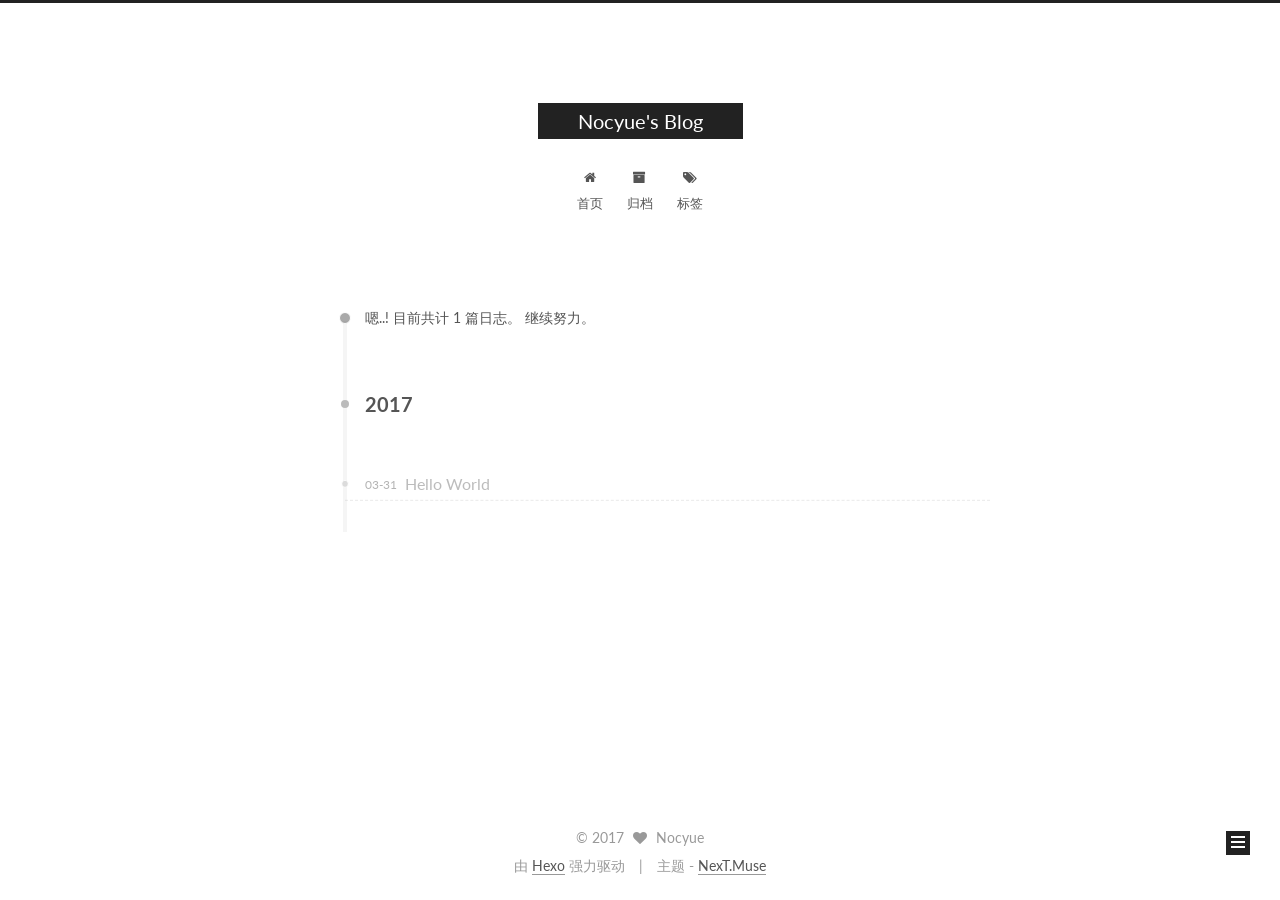
==== commit 66c92f8e: "Site updated: 2017-03-31 17:53:06" ====
--- a/archives/index.html
+++ b/archives/index.html
@@ -87,12 +87,15 @@
 
 
 
+<meta name="description" content="欢迎来到我的博客！">
 <meta property="og:type" content="website">
 <meta property="og:title" content="Nocyue's Blog">
 <meta property="og:url" content="http://yoursite.com/archives/index.html">
 <meta property="og:site_name" content="Nocyue's Blog">
+<meta property="og:description" content="欢迎来到我的博客！">
 <meta name="twitter:card" content="summary">
 <meta name="twitter:title" content="Nocyue's Blog">
+<meta name="twitter:description" content="欢迎来到我的博客！">
 
 
 
@@ -101,7 +104,7 @@
   var CONFIG = {
     root: '/',
     scheme: 'Muse',
-    sidebar: {"position":"right","display":"post","offset":12,"offset_float":0,"b2t":false,"scrollpercent":false},
+    sidebar: {"position":"left","display":"post","offset":12,"offset_float":0,"b2t":false,"scrollpercent":false},
     fancybox: true,
     motion: true,
     duoshuo: {
@@ -151,7 +154,7 @@
     
   
 
-  <div class="container sidebar-position-right  page-archive  ">
+  <div class="container sidebar-position-left  page-archive  ">
     <div class="headband"></div>
 
     <header id="header" class="header" itemscope itemtype="http://schema.org/WPHeader">
@@ -329,7 +332,7 @@
                alt="Nocyue" />
           <p class="site-author-name" itemprop="name">Nocyue</p>
            
-              <p class="site-description motion-element" itemprop="description"></p>
+              <p class="site-description motion-element" itemprop="description">欢迎来到我的博客！</p>
           
         </div>
         <nav class="site-state motion-element">
--- a/css/main.css
+++ b/css/main.css
@@ -1691,7 +1691,7 @@
   width: 4px;
   height: 4px;
   border-radius: 50%;
-  background: #9132ff;
+  background: #7c6569;
 }
 .links-of-blogroll {
   font-size: 13px;
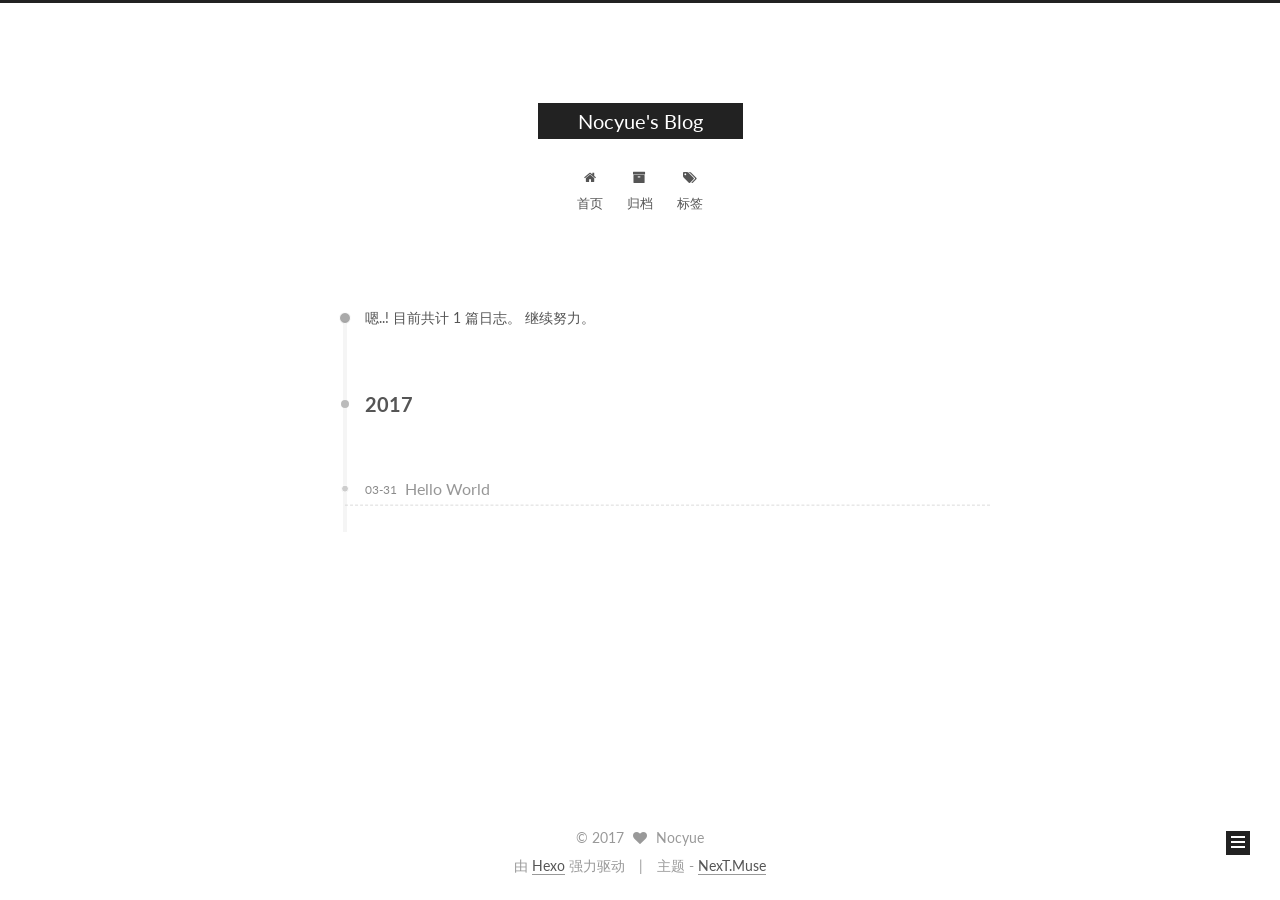
==== commit 97b91f89: "Site updated: 2017-04-07 10:32:03" ====
--- a/archives/index.html
+++ b/archives/index.html
@@ -356,12 +356,46 @@
 
         <div class="links-of-author motion-element">
           
+            
+              <span class="links-of-author-item">
+                <a href="https://github.com/nocyue" target="_blank" title="GitHub">
+                  
+                    <i class="fa fa-fw fa-github"></i>
+                  
+                  GitHub
+                </a>
+              </span>
+            
+              <span class="links-of-author-item">
+                <a href="http://weibo.com" target="_blank" title="微博">
+                  
+                    <i class="fa fa-fw fa-globe"></i>
+                  
+                  微博
+                </a>
+              </span>
+            
+          
         </div>
 
         
         
 
         
+        
+          <div class="links-of-blogroll motion-element links-of-blogroll-inline">
+            <div class="links-of-blogroll-title">
+              <i class="fa  fa-fw fa-globe"></i>
+              Links
+            </div>
+            <ul class="links-of-blogroll-list">
+              
+                <li class="links-of-blogroll-item">
+                  <a href="http://www.juanfu.win" title="sky" target="_blank">sky</a>
+                </li>
+              
+            </ul>
+          </div>
         
 
         
--- a/css/main.css
+++ b/css/main.css
@@ -1691,7 +1691,7 @@
   width: 4px;
   height: 4px;
   border-radius: 50%;
-  background: #7c6569;
+  background: #911aff;
 }
 .links-of-blogroll {
   font-size: 13px;
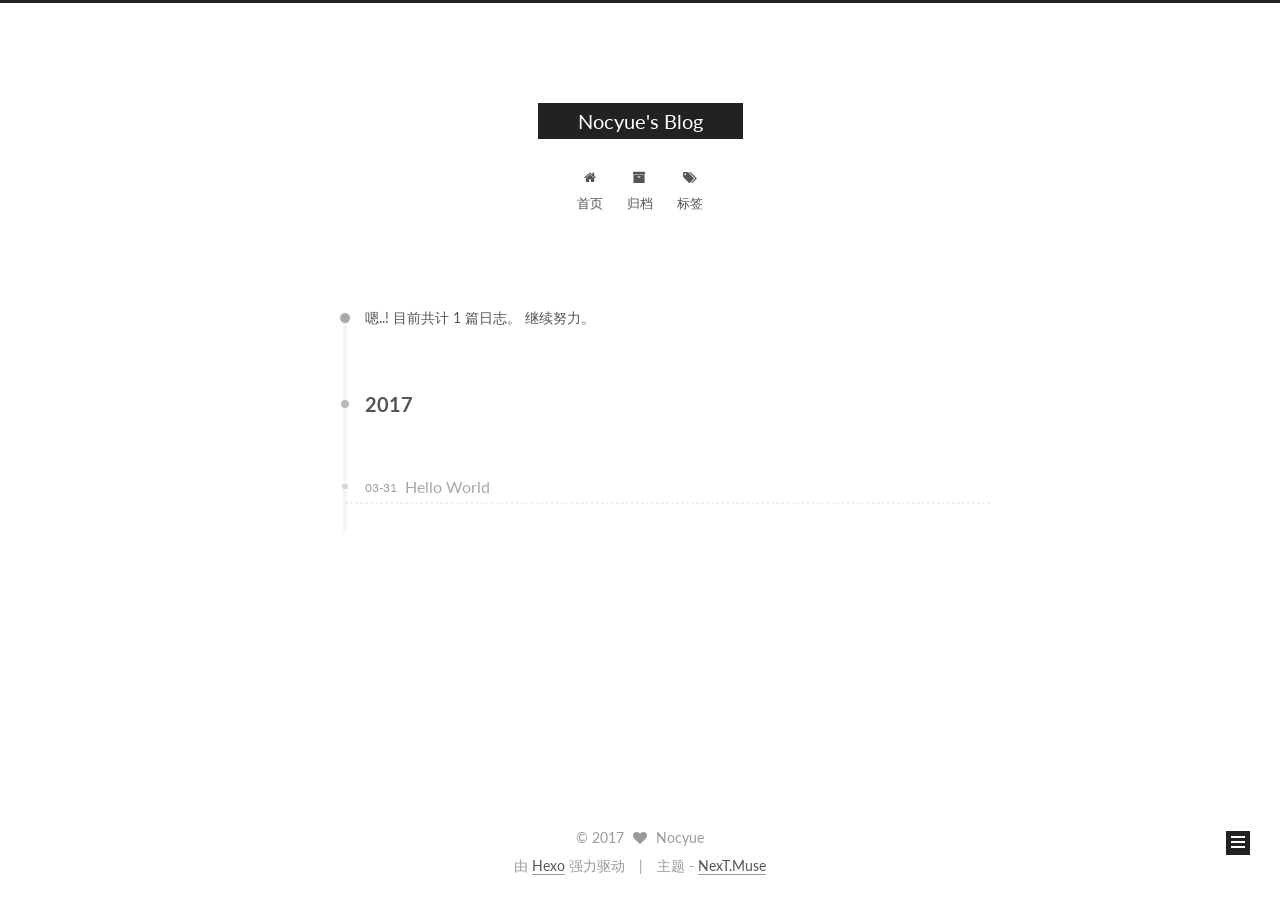
==== commit e54752bc: "Site updated: 2017-04-12 12:27:40" ====
--- a/archives/index.html
+++ b/archives/index.html
@@ -328,7 +328,7 @@
       <section class="site-overview sidebar-panel sidebar-panel-active">
         <div class="site-author motion-element" itemprop="author" itemscope itemtype="http://schema.org/Person">
           <img class="site-author-image" itemprop="image"
-               src="/images/avatar.gif"
+               src="http://ono5zoy8e.bkt.clouddn.com/20150419H2404_A8BkF.png"
                alt="Nocyue" />
           <p class="site-author-name" itemprop="name">Nocyue</p>
            
--- a/css/main.css
+++ b/css/main.css
@@ -1691,7 +1691,7 @@
   width: 4px;
   height: 4px;
   border-radius: 50%;
-  background: #911aff;
+  background: #be8aff;
 }
 .links-of-blogroll {
   font-size: 13px;
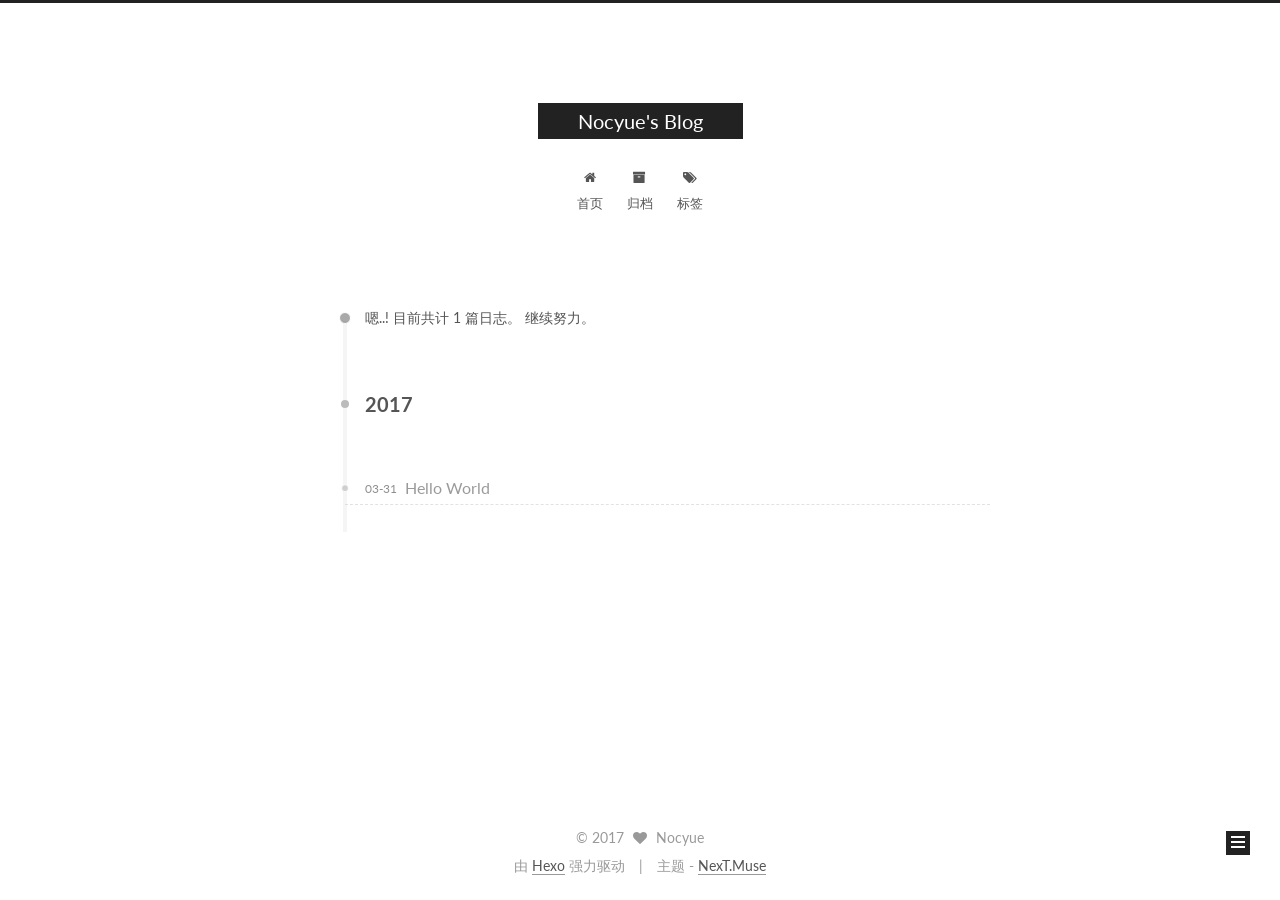
==== commit f99d33b6: "Site updated: 2017-04-13 11:23:01" ====
--- a/archives/index.html
+++ b/archives/index.html
@@ -87,15 +87,15 @@
 
 
 
-<meta name="description" content="欢迎来到我的博客！">
+<meta name="description" content="Self-discipline scores freedom.">
 <meta property="og:type" content="website">
 <meta property="og:title" content="Nocyue's Blog">
 <meta property="og:url" content="http://yoursite.com/archives/index.html">
 <meta property="og:site_name" content="Nocyue's Blog">
-<meta property="og:description" content="欢迎来到我的博客！">
+<meta property="og:description" content="Self-discipline scores freedom.">
 <meta name="twitter:card" content="summary">
 <meta name="twitter:title" content="Nocyue's Blog">
-<meta name="twitter:description" content="欢迎来到我的博客！">
+<meta name="twitter:description" content="Self-discipline scores freedom.">
 
 
 
@@ -332,7 +332,7 @@
                alt="Nocyue" />
           <p class="site-author-name" itemprop="name">Nocyue</p>
            
-              <p class="site-description motion-element" itemprop="description">欢迎来到我的博客！</p>
+              <p class="site-description motion-element" itemprop="description">Self-discipline scores freedom.</p>
           
         </div>
         <nav class="site-state motion-element">
@@ -367,7 +367,7 @@
               </span>
             
               <span class="links-of-author-item">
-                <a href="http://weibo.com" target="_blank" title="微博">
+                <a href="http://weibo.com/3411726034" target="_blank" title="微博">
                   
                     <i class="fa fa-fw fa-globe"></i>
                   
--- a/css/main.css
+++ b/css/main.css
@@ -1691,7 +1691,7 @@
   width: 4px;
   height: 4px;
   border-radius: 50%;
-  background: #be8aff;
+  background: #1aff6c;
 }
 .links-of-blogroll {
   font-size: 13px;
